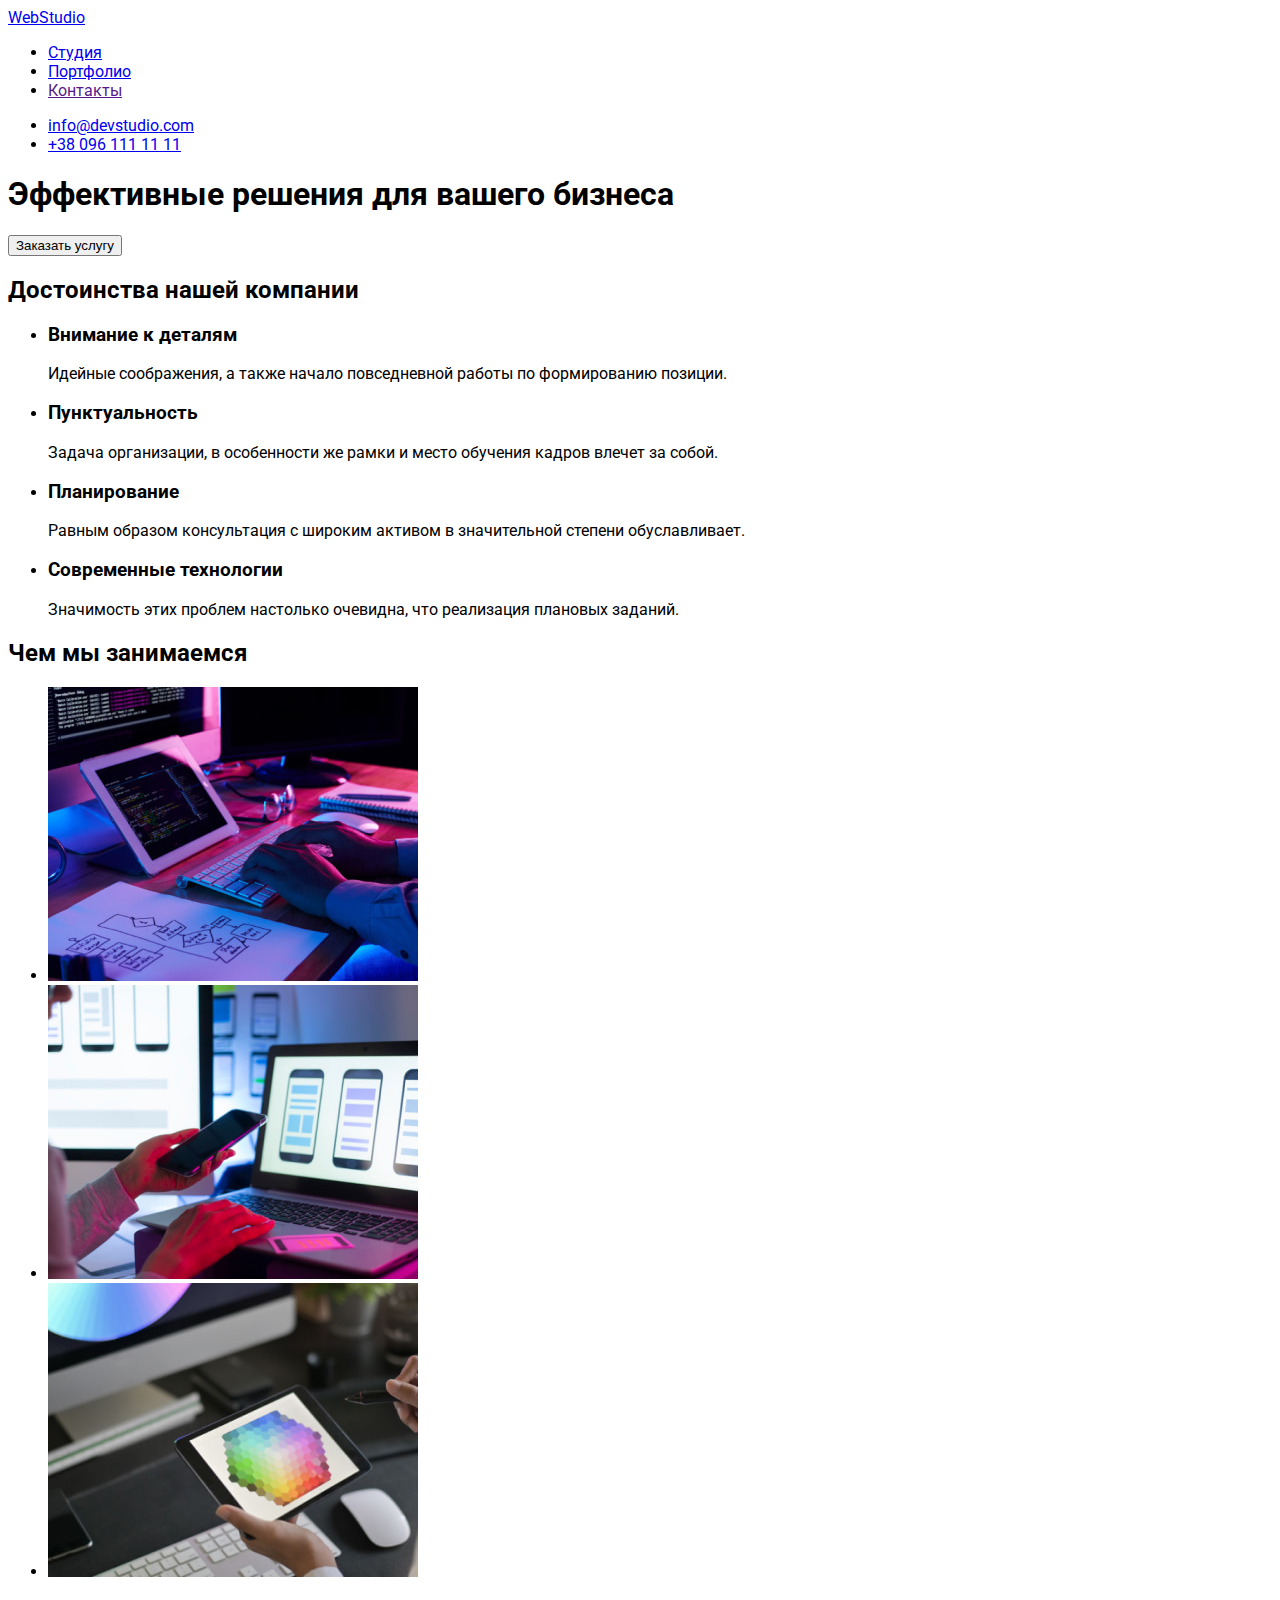
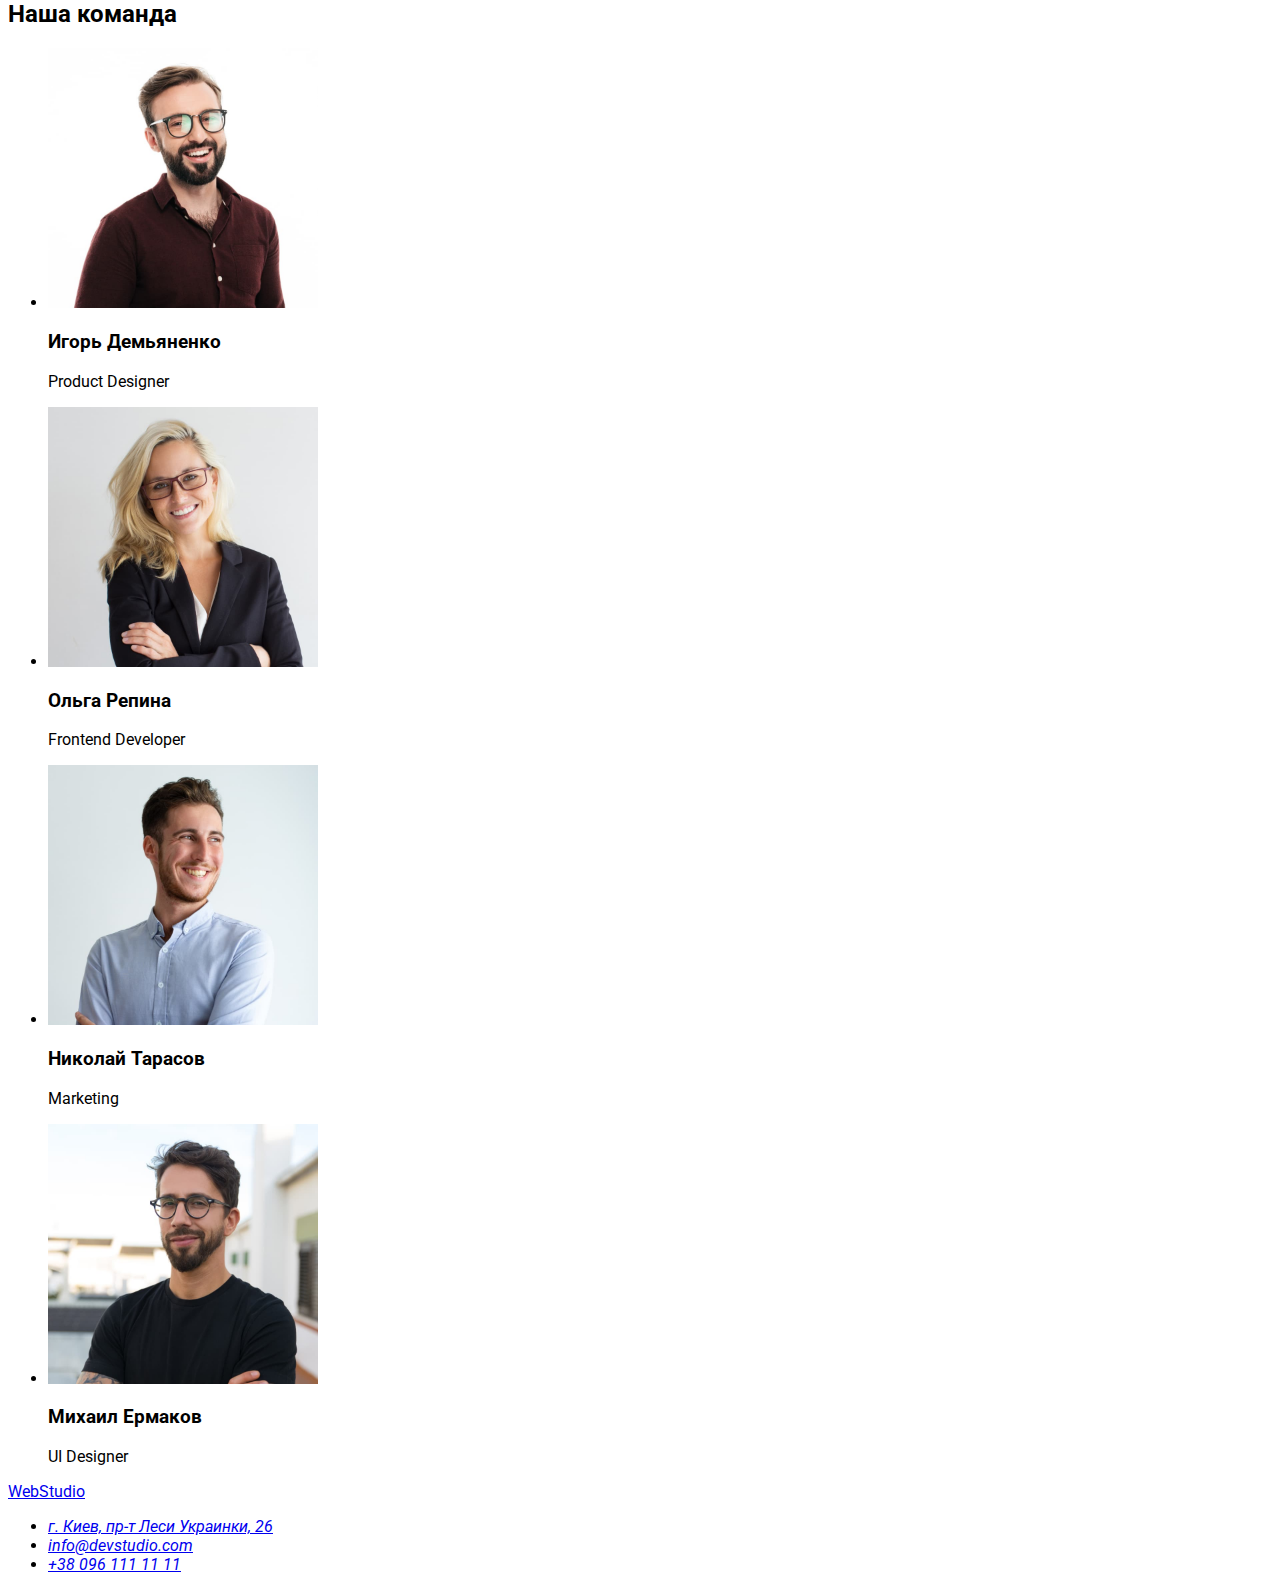
==== index.html @ 897b848c "test css" ====
<!DOCTYPE html>
<html lang="ru">
  <head>
    <meta charset="UTF-8" />
    <meta http-equiv="X-UA-Compatible" content="IE=edge" />
    <meta name="viewport" content="width=device-width, initial-scale=1.0" />
    <link rel="stylesheet" href="./css/styles.css" />
    <link rel="preconnect" href="https://fonts.googleapis.com" />
    <link rel="preconnect" href="https://fonts.gstatic.com" crossorigin />
    <link
      href="https://fonts.googleapis.com/css2?family=Raleway:wght@700&family=Roboto:wght@400;500;700;900&display=swap"
      rel="stylesheet"
    />
    <title>WebStudio</title>
  </head>
  <body>
    <!--Header-->
    <header>
      <a href="./index.html">WebStudio</a>
      <nav>
        <ul>
          <li><a href="./index.html">Студия</a></li>
          <li><a href="./portfolio.html">Портфолио</a></li>
          <li><a href="">Контакты</a></li>
        </ul>
      </nav>
      <ul>
        <li><a href="mailto:info@devstudio.com">info@devstudio.com</a></li>
        <li><a href="tel:+380961111111">+38 096 111 11 11</a></li>
      </ul>
    </header>
    <main>
      <!--Hero-->
      <section>
        <!-- <img src="./images/bg-sq.jpg" alt="bg" width="1600" height="600"> -->
        <h1>Эффективные решения для вашего бизнеса</h1>
        <button type="button">Заказать услугу</button>
      </section>
      <!--Достоинства нашей компании-->
      <section>
        <!--h2 название секций по условиям тз, будет скрыто стилями-->
        <h2>Достоинства нашей компании</h2>
        <ul>
          <li>
            <h3>Внимание к деталям</h3>
            <p>Идейные соображения, а также начало повседневной работы по формированию позиции.</p>
          </li>
          <li>
            <h3>Пунктуальность</h3>
            <p>
              Задача организации, в особенности же рамки и место обучения кадров влечет за собой.
            </p>
          </li>
          <li>
            <h3>Планирование</h3>
            <p>
              Равным образом консультация с широким активом в значительной степени обуславливает.
            </p>
          </li>
          <li>
            <h3>Современные технологии</h3>
            <p>Значимость этих проблем настолько очевидна, что реализация плановых заданий.</p>
          </li>
        </ul>
      </section>
      <!--Чем мы занимаемся-->
      <section>
        <h2>Чем мы занимаемся</h2>
        <ul>
          <li><img src="./images/img-1-moz.jpg" alt="набор кода" width="370" height="294" /></li>
          <li>
            <img src="./images/img-2-moz.jpg" alt="работа над стилями" width="370" height="294" />
          </li>
          <li><img src="./images/img-3-moz.jpg" alt="подбор цвета" width="370" height="294" /></li>
        </ul>
      </section>
      <!--Команда-->
      <section>
        <h2>Наша команда</h2>
        <ul>
          <li>
            <img
              src="./images/a1.jpg"
              alt="фото дизайнера Игоря Демьяненко"
              width="270"
              height="260"
            />
            <h3>Игорь Демьяненко</h3>
            <p lang="en">Product Designer</p>
          </li>
          <li>
            <img
              src="./images/a2.jpg"
              alt="фото разработчика Ольга Репина"
              width="270"
              height="260"
            />
            <h3>Ольга Репина</h3>
            <p lang="en">Frontend Developer</p>
          </li>
          <li>
            <img
              src="./images/a3.jpg"
              alt="фото маркетолога Николая Тарасова"
              width="270"
              height="260"
            />
            <h3>Николай Тарасов</h3>
            <p lang="en">Marketing</p>
          </li>
          <li>
            <img
              src="./images/a4.jpg"
              alt="фото дизайнера Михаила Ермакова"
              width="270"
              height="260"
            />
            <h3>Михаил Ермаков</h3>
            <p lang="en">UI Designer</p>
          </li>
        </ul>
      </section>
    </main>
    <!--Footer-->
    <footer>
      <a href="./index.html">WebStudio</a>
      <address>
        <ul>
          <li>
            <a
              href="https://goo.gl/maps/LwQPjgsQdkLtiVEr8"
              target="_blank"
              rel="noopener noreferrer"
            >
              г. Киев, пр-т Леси Украинки, 26
            </a>
          </li>
          <li><a href="mailto:info@devstudio.com">info@devstudio.com</a></li>
          <li><a href="tel:+380961111111">+38 096 111 11 11</a></li>
        </ul>
      </address>
    </footer>
  </body>
</html>
---- css/styles.css ----
body {
  font-family: roboto;
}
button:hover,
button:focus {
  background-color: #2196f3;
}
a[href]:hover,
a[href]:focus {
  color: #2196f3;
}
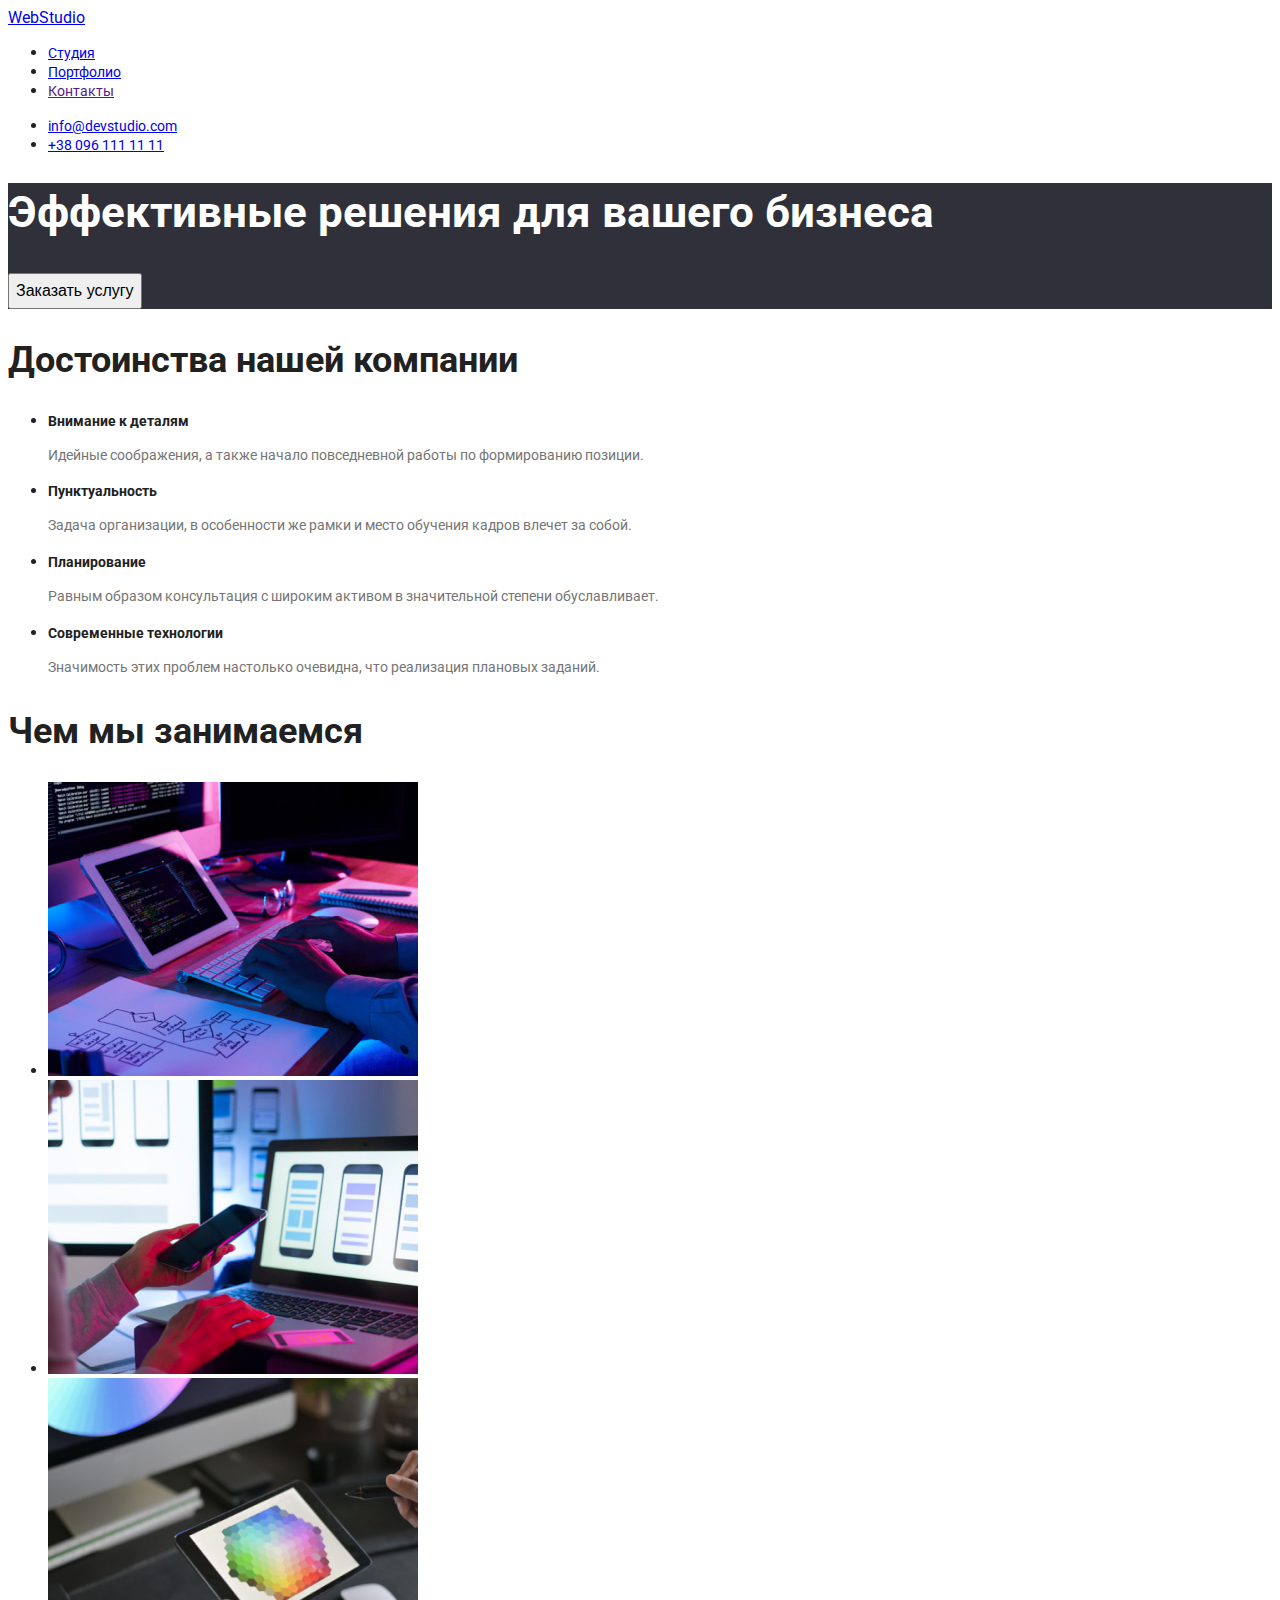
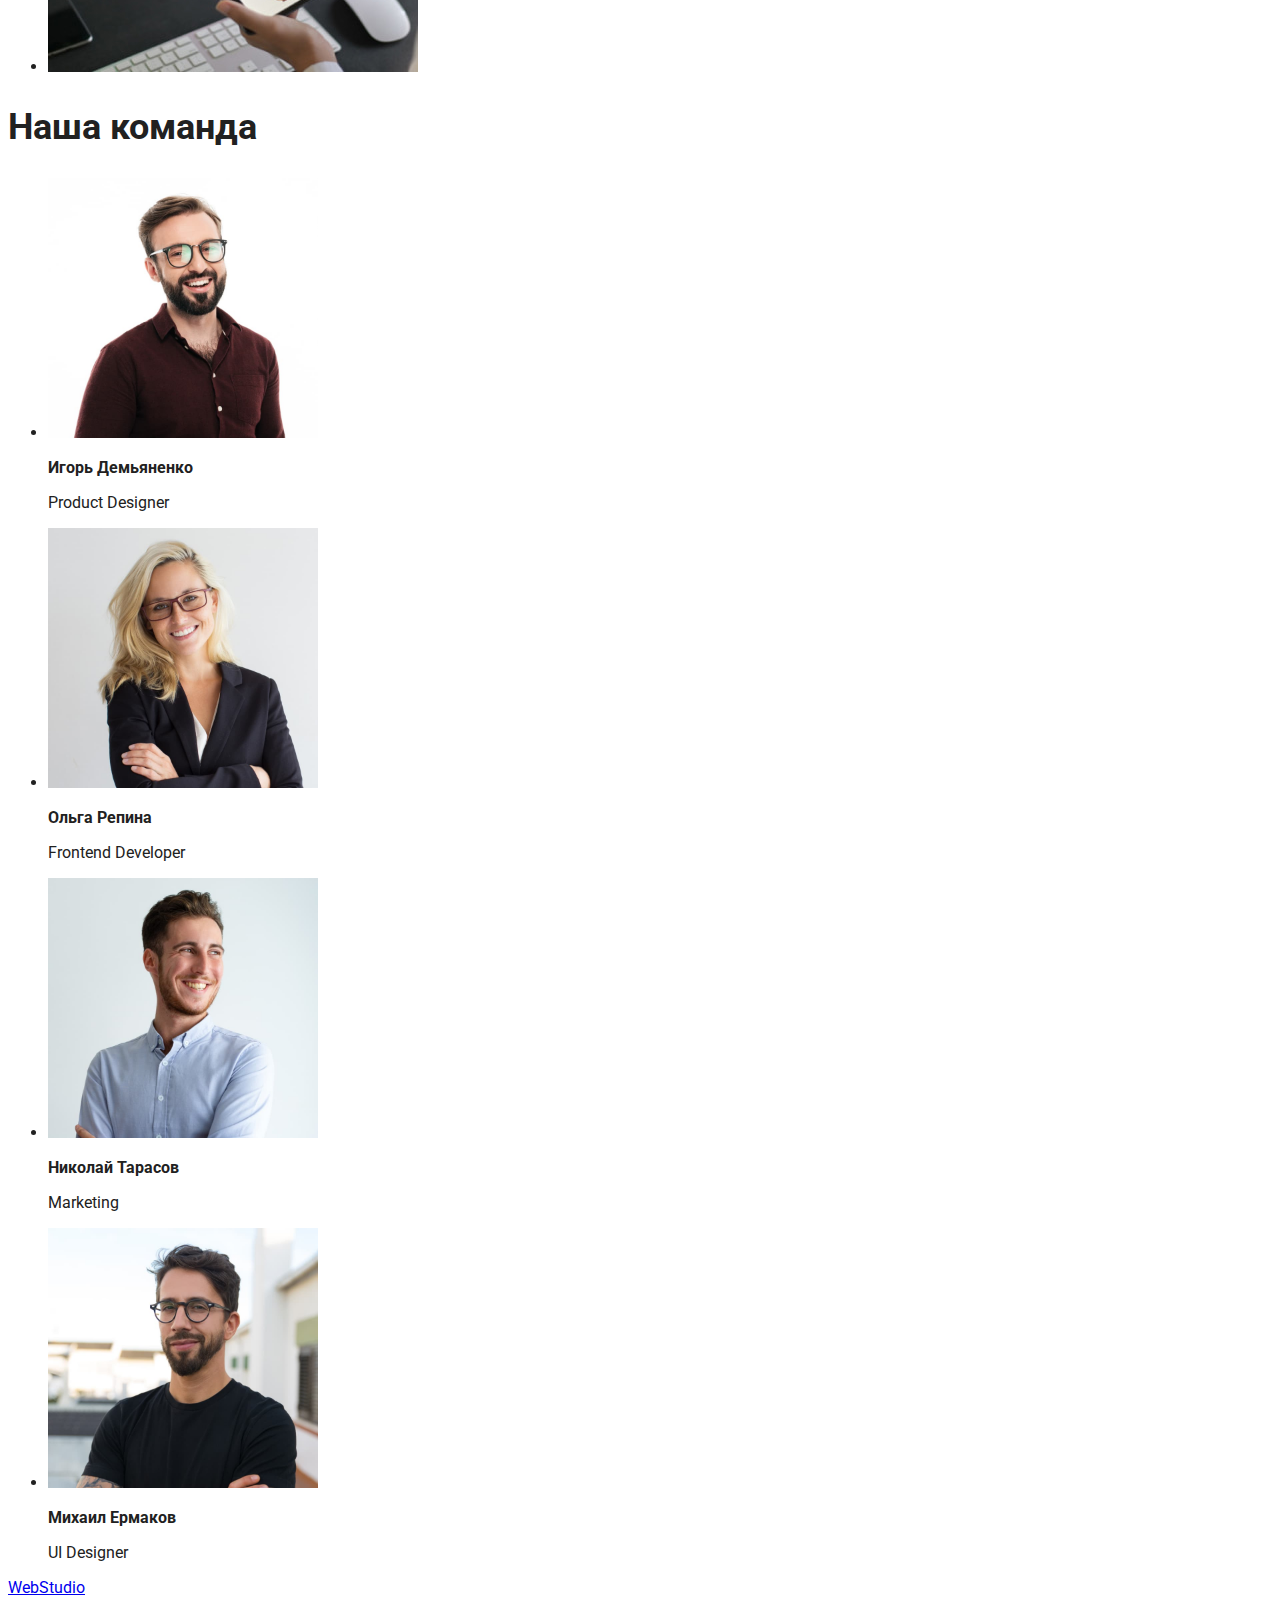
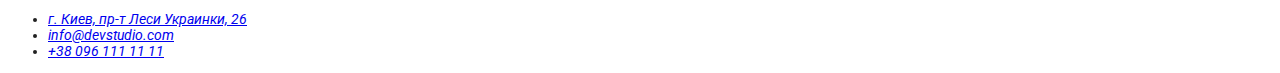
==== commit f422ce8d: "deach" ====
--- a/index.html
+++ b/index.html
@@ -16,69 +16,69 @@
   <body>
     <!--Header-->
     <header>
-      <a href="./index.html">WebStudio</a>
+      <a href="./index.html" class="logo">WebStudio</a>
       <nav>
-        <ul>
-          <li><a href="./index.html">Студия</a></li>
-          <li><a href="./portfolio.html">Портфолио</a></li>
-          <li><a href="">Контакты</a></li>
+        <ul class="nav">
+          <li><a href="./index.html" class="link">Студия</a></li>
+          <li><a href="./portfolio.html" class="link">Портфолио</a></li>
+          <li><a href="" class="link">Контакты</a></li>
         </ul>
       </nav>
-      <ul>
-        <li><a href="mailto:info@devstudio.com">info@devstudio.com</a></li>
-        <li><a href="tel:+380961111111">+38 096 111 11 11</a></li>
+      <ul class="contact">
+        <li><a href="mailto:info@devstudio.com" class="link">info@devstudio.com</a></li>
+        <li><a href="tel:+380961111111" class="link">+38 096 111 11 11</a></li>
       </ul>
     </header>
     <main>
       <!--Hero-->
-      <section>
+      <section class="hero">
         <!-- <img src="./images/bg-sq.jpg" alt="bg" width="1600" height="600"> -->
-        <h1>Эффективные решения для вашего бизнеса</h1>
-        <button type="button">Заказать услугу</button>
+        <h1 class="hero-title">Эффективные решения для вашего бизнеса</h1>
+        <button type="button" class="hero-button">Заказать услугу</button>
       </section>
       <!--Достоинства нашей компании-->
-      <section>
+      <section class="section privelege">
         <!--h2 название секций по условиям тз, будет скрыто стилями-->
-        <h2>Достоинства нашей компании</h2>
-        <ul>
+        <h2 class="section-title privelege-title">Достоинства нашей компании</h2>
+        <ul class="privelege-list">
           <li>
-            <h3>Внимание к деталям</h3>
+            <h3 class="privelege-list-item">Внимание к деталям</h3>
             <p>Идейные соображения, а также начало повседневной работы по формированию позиции.</p>
           </li>
           <li>
-            <h3>Пунктуальность</h3>
+            <h3 class="privelege-list-item">Пунктуальность</h3>
             <p>
               Задача организации, в особенности же рамки и место обучения кадров влечет за собой.
             </p>
           </li>
           <li>
-            <h3>Планирование</h3>
+            <h3 class="privelege-list-item">Планирование</h3>
             <p>
               Равным образом консультация с широким активом в значительной степени обуславливает.
             </p>
           </li>
           <li>
-            <h3>Современные технологии</h3>
+            <h3 class="privelege-list-item">Современные технологии</h3>
             <p>Значимость этих проблем настолько очевидна, что реализация плановых заданий.</p>
           </li>
         </ul>
       </section>
       <!--Чем мы занимаемся-->
-      <section>
-        <h2>Чем мы занимаемся</h2>
-        <ul>
-          <li><img src="./images/img-1-moz.jpg" alt="набор кода" width="370" height="294" /></li>
-          <li>
+      <section class="section promo">
+        <h2 class="section-title promo-title">Чем мы занимаемся</h2>
+        <ul class="promo-list">
+          <li class="promo-list-item"><img src="./images/img-1-moz.jpg" alt="набор кода" width="370" height="294" /></li>
+          <li class="promo-list-item">
             <img src="./images/img-2-moz.jpg" alt="работа над стилями" width="370" height="294" />
-          </li>
-          <li><img src="./images/img-3-moz.jpg" alt="подбор цвета" width="370" height="294" /></li>
+          </li class="promo-list-item">
+          <li class="promo-list-item"><img src="./images/img-3-moz.jpg" alt="подбор цвета" width="370" height="294" /></li>
         </ul>
       </section>
       <!--Команда-->
-      <section>
-        <h2>Наша команда</h2>
-        <ul>
-          <li>
+      <section class="section team">
+        <h2 class="section-title team-title">Наша команда</h2>
+        <ul class="team-list">
+          <li class="team-list-item">
             <img
               src="./images/a1.jpg"
               alt="фото дизайнера Игоря Демьяненко"
@@ -88,7 +88,7 @@
             <h3>Игорь Демьяненко</h3>
             <p lang="en">Product Designer</p>
           </li>
-          <li>
+          <li class="team-list-item">
             <img
               src="./images/a2.jpg"
               alt="фото разработчика Ольга Репина"
@@ -98,7 +98,7 @@
             <h3>Ольга Репина</h3>
             <p lang="en">Frontend Developer</p>
           </li>
-          <li>
+          <li class="team-list-item">
             <img
               src="./images/a3.jpg"
               alt="фото маркетолога Николая Тарасова"
@@ -108,7 +108,7 @@
             <h3>Николай Тарасов</h3>
             <p lang="en">Marketing</p>
           </li>
-          <li>
+          <li class="team-list-item">
             <img
               src="./images/a4.jpg"
               alt="фото дизайнера Михаила Ермакова"
@@ -122,11 +122,11 @@
       </section>
     </main>
     <!--Footer-->
-    <footer>
-      <a href="./index.html">WebStudio</a>
-      <address>
-        <ul>
-          <li>
+    <footer class="footer">
+      <a href="./index.html" class="logo">WebStudio</a>
+      <address class="footer-adress">
+        <ul class="footer-adress-list">
+          <li class="footer-adress-list-item">
             <a
               href="https://goo.gl/maps/LwQPjgsQdkLtiVEr8"
               target="_blank"
@@ -135,8 +135,8 @@
               г. Киев, пр-т Леси Украинки, 26
             </a>
           </li>
-          <li><a href="mailto:info@devstudio.com">info@devstudio.com</a></li>
-          <li><a href="tel:+380961111111">+38 096 111 11 11</a></li>
+          <li class="footer-adress-list-item"><a href="mailto:info@devstudio.com">info@devstudio.com</a></li>
+          <li class="footer-adress-list-item"><a href="tel:+380961111111">+38 096 111 11 11</a></li>
         </ul>
       </address>
     </footer>
--- a/css/styles.css
+++ b/css/styles.css
@@ -1,11 +1,117 @@
+/* main text color #212121 */
+
+/* secondary test color #757575 */
+
+/* text white color #FFFFFF */
+
+/* action color #2196F3 */
+
+/* footer adress color rgba(255, 255, 255, 0.6); */
+
+/* bg main color #FFFFFF */
+
+/* bg secondary color #F5F4FA */
+
+/* team list bg #FFFFFF */
+
+/* footer bg color #2F303A  */
+
+/* Hero bg color #2F303A */
+
 body {
   font-family: roboto;
+  background-color: #ffffff;
+  color: #212121;
 }
-button:hover,
-button:focus {
+
+.buttons-filter {
+  font-size: 16px;
+}
+
+.cases h2 {
+  font-size: 18px;
+  color: #212121;
+}
+
+.cases p {
+  font-size: 16px;
+  color: #757575;
+}
+
+.nav .link {
+  font-size: 14px;
+  line-height: 114%;
+}
+
+.contact .link {
+  font-size: 14px;
+  line-height: 114%;
+}
+
+.team {
+  font-size: 16px;
+}
+
+.hero {
+  background-color: #2f303a;
+}
+
+.hero-title {
+  font-size: 44px;
+  color: #ffffff;
+  line-height: 136%;
+}
+
+.hero-button {
+  font-size: 16px;
+  line-height: 187%;
+}
+
+.footer-adress {
+  font-size: 14px;
+}
+.section-title {
+  font-size: 36px;
+  line-height: 117%;
+}
+
+.team-list-item h3 {
+  line-height: 119%;
+  font-size: 16px;
+}
+
+.team-list-item p {
+  line-height: 119%;
+  font-size: 16px;
+}
+
+.privelege-list p {
+  color: #757575;
+  font-size: 14px;
+  line-height: 171%;
+}
+
+.privelege-list-item {
+  font-size: 14px;
+  line-height: 114%;
+}
+
+.nav .link:hover,
+.nav .link:focus {
+  color: #2196f3;
+}
+
+.contact .link:hover,
+.contact .link:focus {
+  color: #2196f3;
+}
+
+.buttons-filter:focus,
+.buttons-filter:hover {
   background-color: #2196f3;
 }
-a[href]:hover,
-a[href]:focus {
+
+.footer-adress-list-item a:focus,
+.footer-adress-list-item a:hover {
   color: #2196f3;
 }
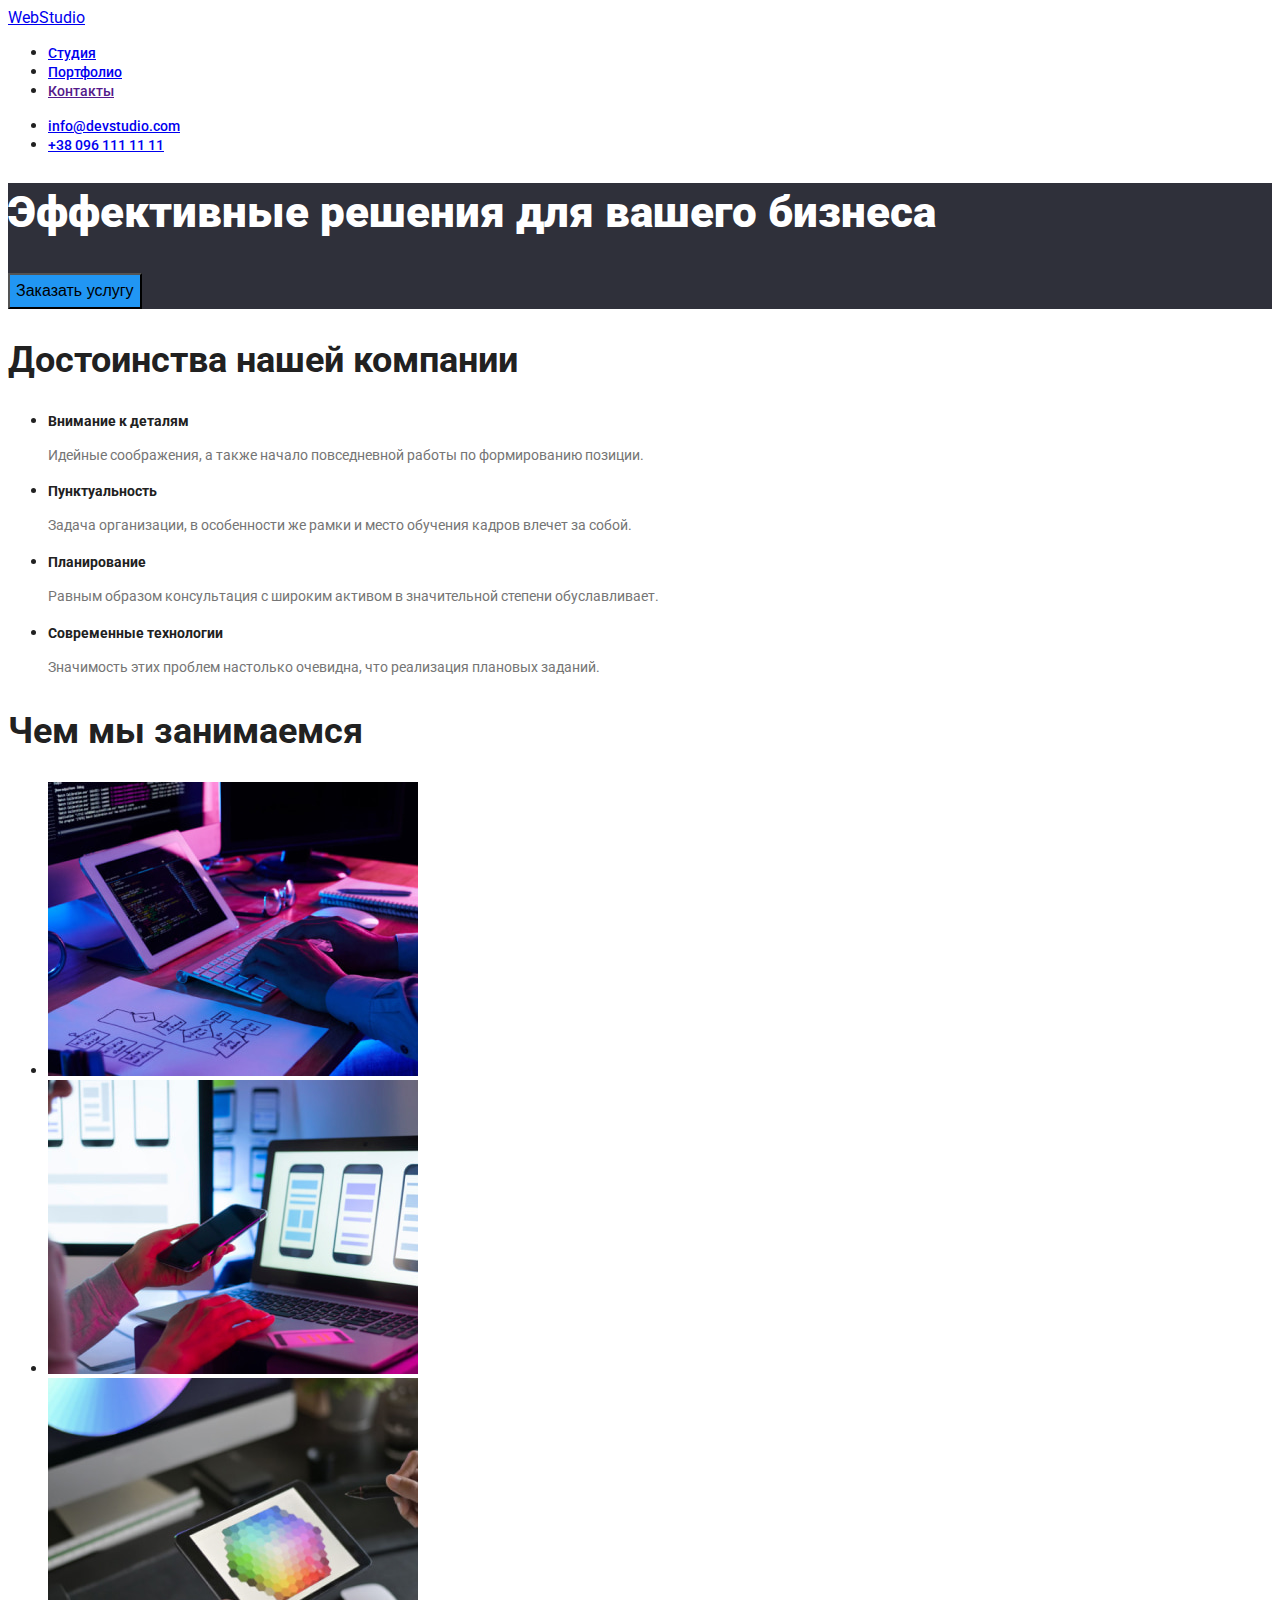
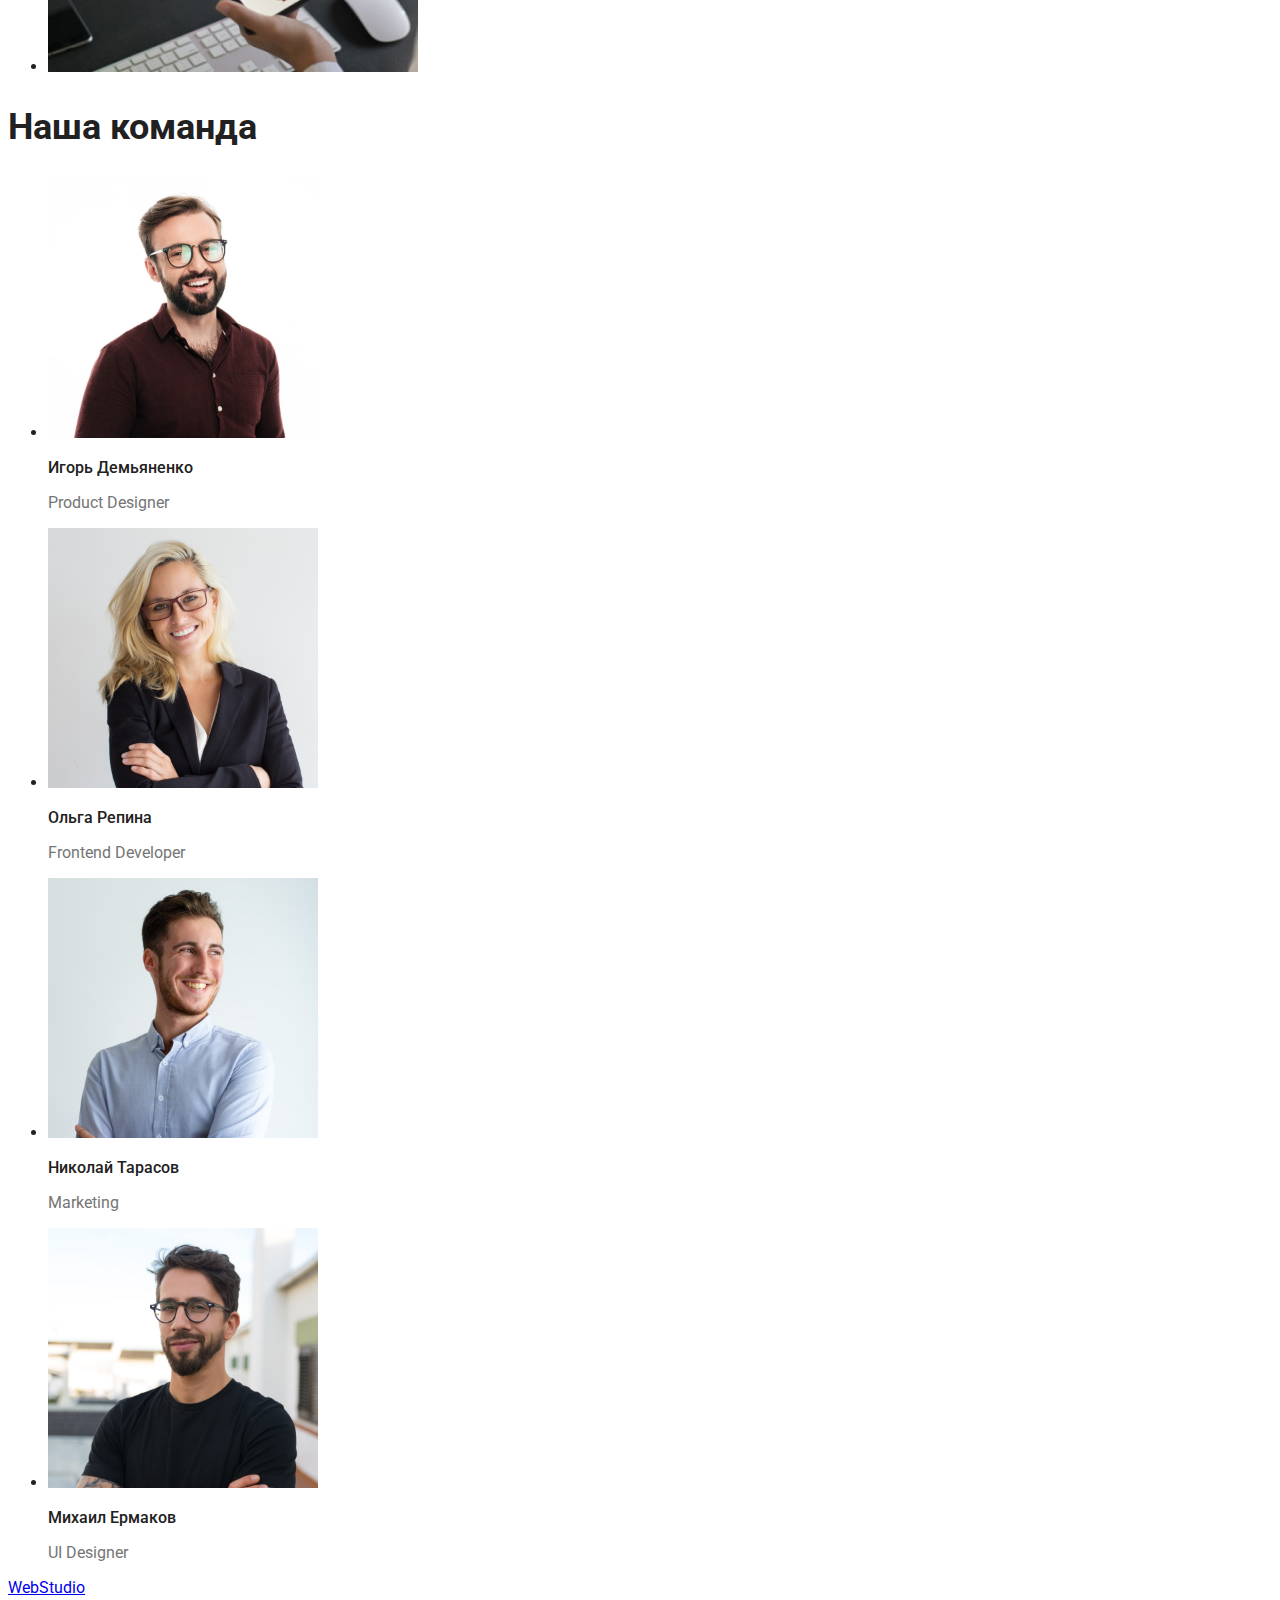
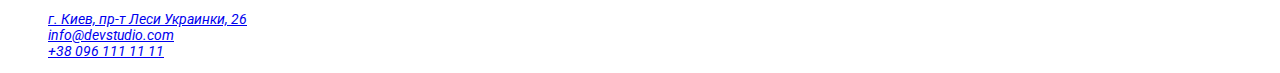
==== commit 12eba034: "Правки" ====
--- a/index.html
+++ b/index.html
@@ -16,7 +16,7 @@
   <body>
     <!--Header-->
     <header>
-      <a href="./index.html" class="logo">WebStudio</a>
+      <a href="./index.html" class="logo" lang="en">WebStudio</a>
       <nav>
         <ul class="nav">
           <li><a href="./index.html" class="link">Студия</a></li>
@@ -123,10 +123,10 @@
     </main>
     <!--Footer-->
     <footer class="footer">
-      <a href="./index.html" class="logo">WebStudio</a>
+      <a href="./index.html" class="logo" lang="en">WebStudio</a>
       <address class="footer-adress">
         <ul class="footer-adress-list">
-          <li class="footer-adress-list-item">
+          <li class="footer-adress-list-item-adress">
             <a
               href="https://goo.gl/maps/LwQPjgsQdkLtiVEr8"
               target="_blank"
@@ -135,8 +135,8 @@
               г. Киев, пр-т Леси Украинки, 26
             </a>
           </li>
-          <li class="footer-adress-list-item"><a href="mailto:info@devstudio.com">info@devstudio.com</a></li>
-          <li class="footer-adress-list-item"><a href="tel:+380961111111">+38 096 111 11 11</a></li>
+          <li class="footer-adress-list-item-contact"><a href="mailto:info@devstudio.com">info@devstudio.com</a></li>
+          <li class="footer-adress-list-item-contact"><a href="tel:+380961111111">+38 096 111 11 11</a></li>
         </ul>
       </address>
     </footer>
--- a/css/styles.css
+++ b/css/styles.css
@@ -19,13 +19,15 @@
 /* Hero bg color #2F303A */
 
 body {
-  font-family: roboto;
+  font-family: roboto, raleway, sans-serif;
   background-color: #ffffff;
   color: #212121;
 }
 
 .buttons-filter {
   font-size: 16px;
+  font-weight: 500;
+  cursor: pointer;
 }
 
 .cases h2 {
@@ -41,11 +43,13 @@
 .nav .link {
   font-size: 14px;
   line-height: 114%;
+  font-weight: 500;
 }
 
 .contact .link {
   font-size: 14px;
   line-height: 114%;
+  font-weight: 500;
 }
 
 .team {
@@ -60,16 +64,28 @@
   font-size: 44px;
   color: #ffffff;
   line-height: 136%;
+  font-weight: 900;
 }
 
 .hero-button {
   font-size: 16px;
   line-height: 187%;
+  cursor: pointer;
+  background-color: #2196f3;
 }
 
 .footer-adress {
   font-size: 14px;
 }
+
+.footer-adress-list-item-contact {
+  color: rgba(255, 255, 255, 0.6);
+}
+
+.footer-adress-list-item-adress {
+  color: #ffffff;
+}
+
 .section-title {
   font-size: 36px;
   line-height: 117%;
@@ -78,11 +94,13 @@
 .team-list-item h3 {
   line-height: 119%;
   font-size: 16px;
+  font-weight: 500;
 }
 
 .team-list-item p {
   line-height: 119%;
   font-size: 16px;
+  color: #757575;
 }
 
 .privelege-list p {
@@ -111,7 +129,7 @@
   background-color: #2196f3;
 }
 
-.footer-adress-list-item a:focus,
-.footer-adress-list-item a:hover {
+.footer-adress a:focus,
+.footer-adress a:hover {
   color: #2196f3;
 }
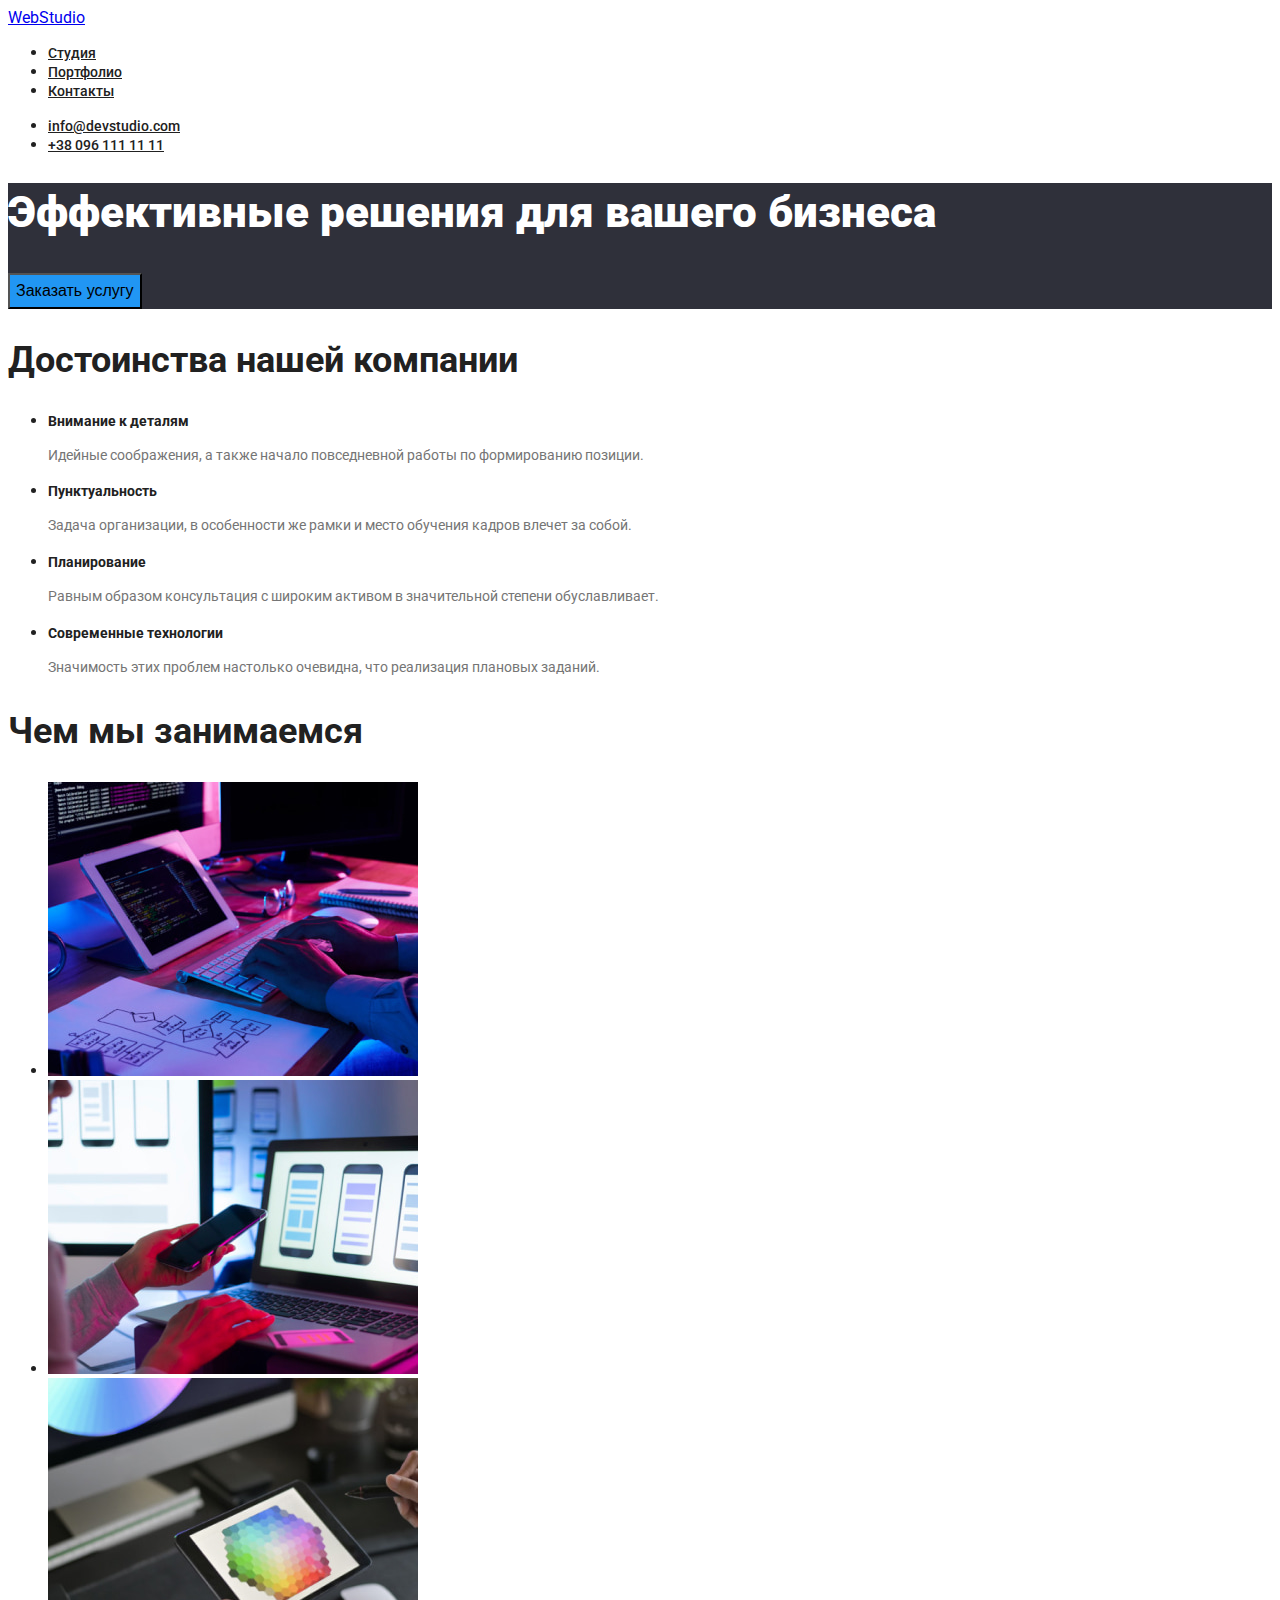
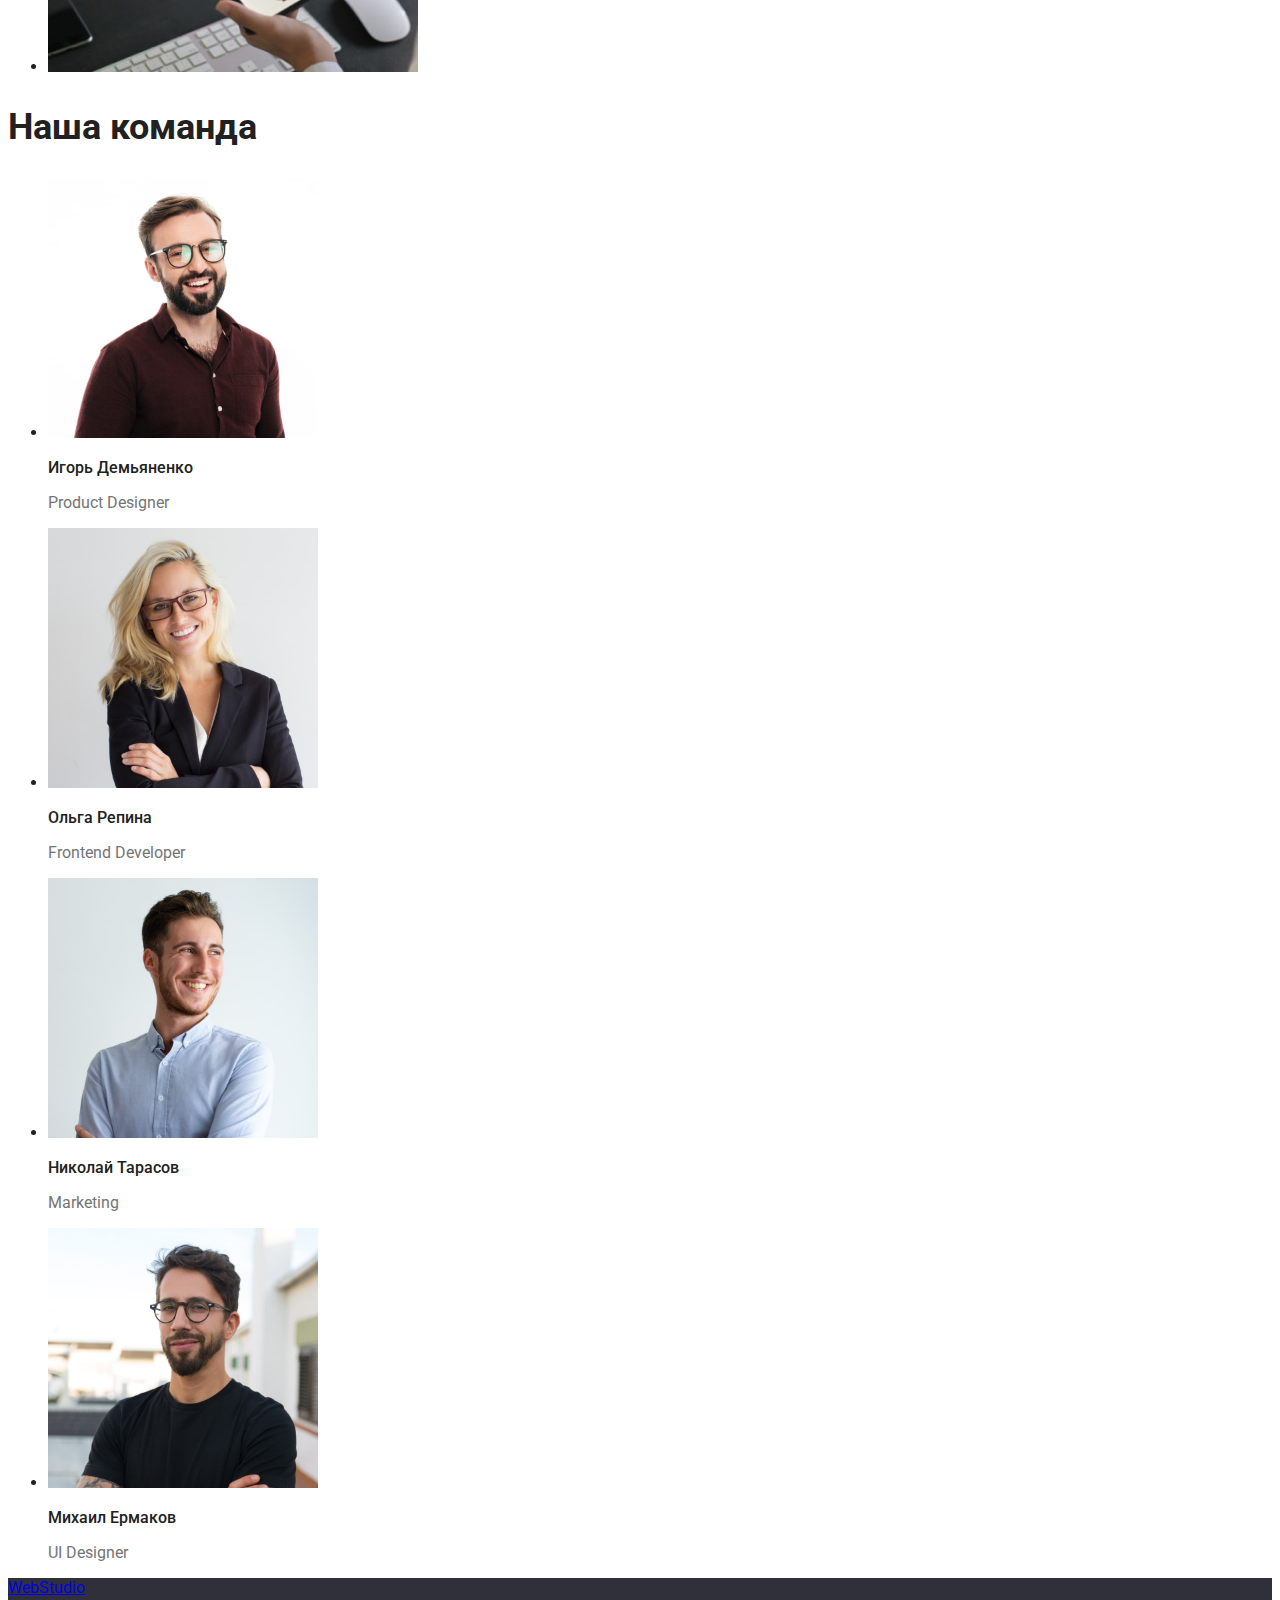
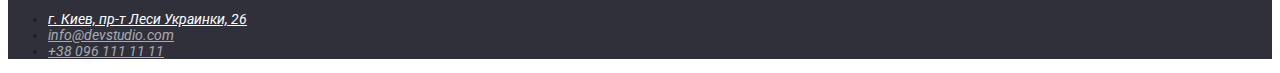
==== commit 419ea62a: "правки" ====
--- a/index.html
+++ b/index.html
@@ -126,17 +126,26 @@
       <a href="./index.html" class="logo" lang="en">WebStudio</a>
       <address class="footer-adress">
         <ul class="footer-adress-list">
-          <li class="footer-adress-list-item-adress">
+          <li>
             <a
               href="https://goo.gl/maps/LwQPjgsQdkLtiVEr8"
               target="_blank"
               rel="noopener noreferrer"
+              class="footer-adress-list-item-adress"
             >
               г. Киев, пр-т Леси Украинки, 26
             </a>
           </li>
-          <li class="footer-adress-list-item-contact"><a href="mailto:info@devstudio.com">info@devstudio.com</a></li>
-          <li class="footer-adress-list-item-contact"><a href="tel:+380961111111">+38 096 111 11 11</a></li>
+          <li>
+            <a href="mailto:info@devstudio.com" class="footer-adress-list-item-contact"
+              >info@devstudio.com</a
+            >
+          </li>
+          <li>
+            <a href="tel:+380961111111" class="footer-adress-list-item-contact"
+              >+38 096 111 11 11</a
+            >
+          </li>
         </ul>
       </address>
     </footer>
--- a/css/styles.css
+++ b/css/styles.css
@@ -18,10 +18,18 @@
 
 /* Hero bg color #2F303A */
 
+:root {
+  --main-text-color: #212121;
+  --secondary-text-color: #757575;
+  --text-white-color: #ffffff;
+  --action-color: #2196f3;
+  --footer-adress-color: rgba(255, 255, 255, 0.6);
+}
+
 body {
   font-family: roboto, raleway, sans-serif;
   background-color: #ffffff;
-  color: #212121;
+  color: var(--main-text-color);
 }
 
 .buttons-filter {
@@ -32,12 +40,11 @@
 
 .cases h2 {
   font-size: 18px;
-  color: #212121;
 }
 
 .cases p {
   font-size: 16px;
-  color: #757575;
+  color: var(--secondary-text-color);
 }
 
 .nav .link {
@@ -46,10 +53,12 @@
   font-weight: 500;
 }
 
-.contact .link {
+.contact .link,
+.nav .link {
   font-size: 14px;
   line-height: 114%;
   font-weight: 500;
+  color: var(--main-text-color);
 }
 
 .team {
@@ -62,7 +71,7 @@
 
 .hero-title {
   font-size: 44px;
-  color: #ffffff;
+  color: var(--text-white-color);
   line-height: 136%;
   font-weight: 900;
 }
@@ -71,15 +80,18 @@
   font-size: 16px;
   line-height: 187%;
   cursor: pointer;
-  background-color: #2196f3;
+  background-color: var(--action-color);
 }
 
+.footer {
+  background-color: #2f303a;
+}
 .footer-adress {
   font-size: 14px;
 }
 
 .footer-adress-list-item-contact {
-  color: rgba(255, 255, 255, 0.6);
+  color: var(--footer-adress-color);
 }
 
 .footer-adress-list-item-adress {
@@ -100,11 +112,11 @@
 .team-list-item p {
   line-height: 119%;
   font-size: 16px;
-  color: #757575;
+  color: var(--secondary-text-color);
 }
 
 .privelege-list p {
-  color: #757575;
+  color: var(--secondary-text-color);
   font-size: 14px;
   line-height: 171%;
 }
@@ -116,20 +128,20 @@
 
 .nav .link:hover,
 .nav .link:focus {
-  color: #2196f3;
+  color: var(--action-color);
 }
 
 .contact .link:hover,
 .contact .link:focus {
-  color: #2196f3;
+  color: var(--action-color);
 }
 
 .buttons-filter:focus,
 .buttons-filter:hover {
-  background-color: #2196f3;
+  background-color: var(--action-color);
 }
 
 .footer-adress a:focus,
 .footer-adress a:hover {
-  color: #2196f3;
+  color: var(--action-color);
 }
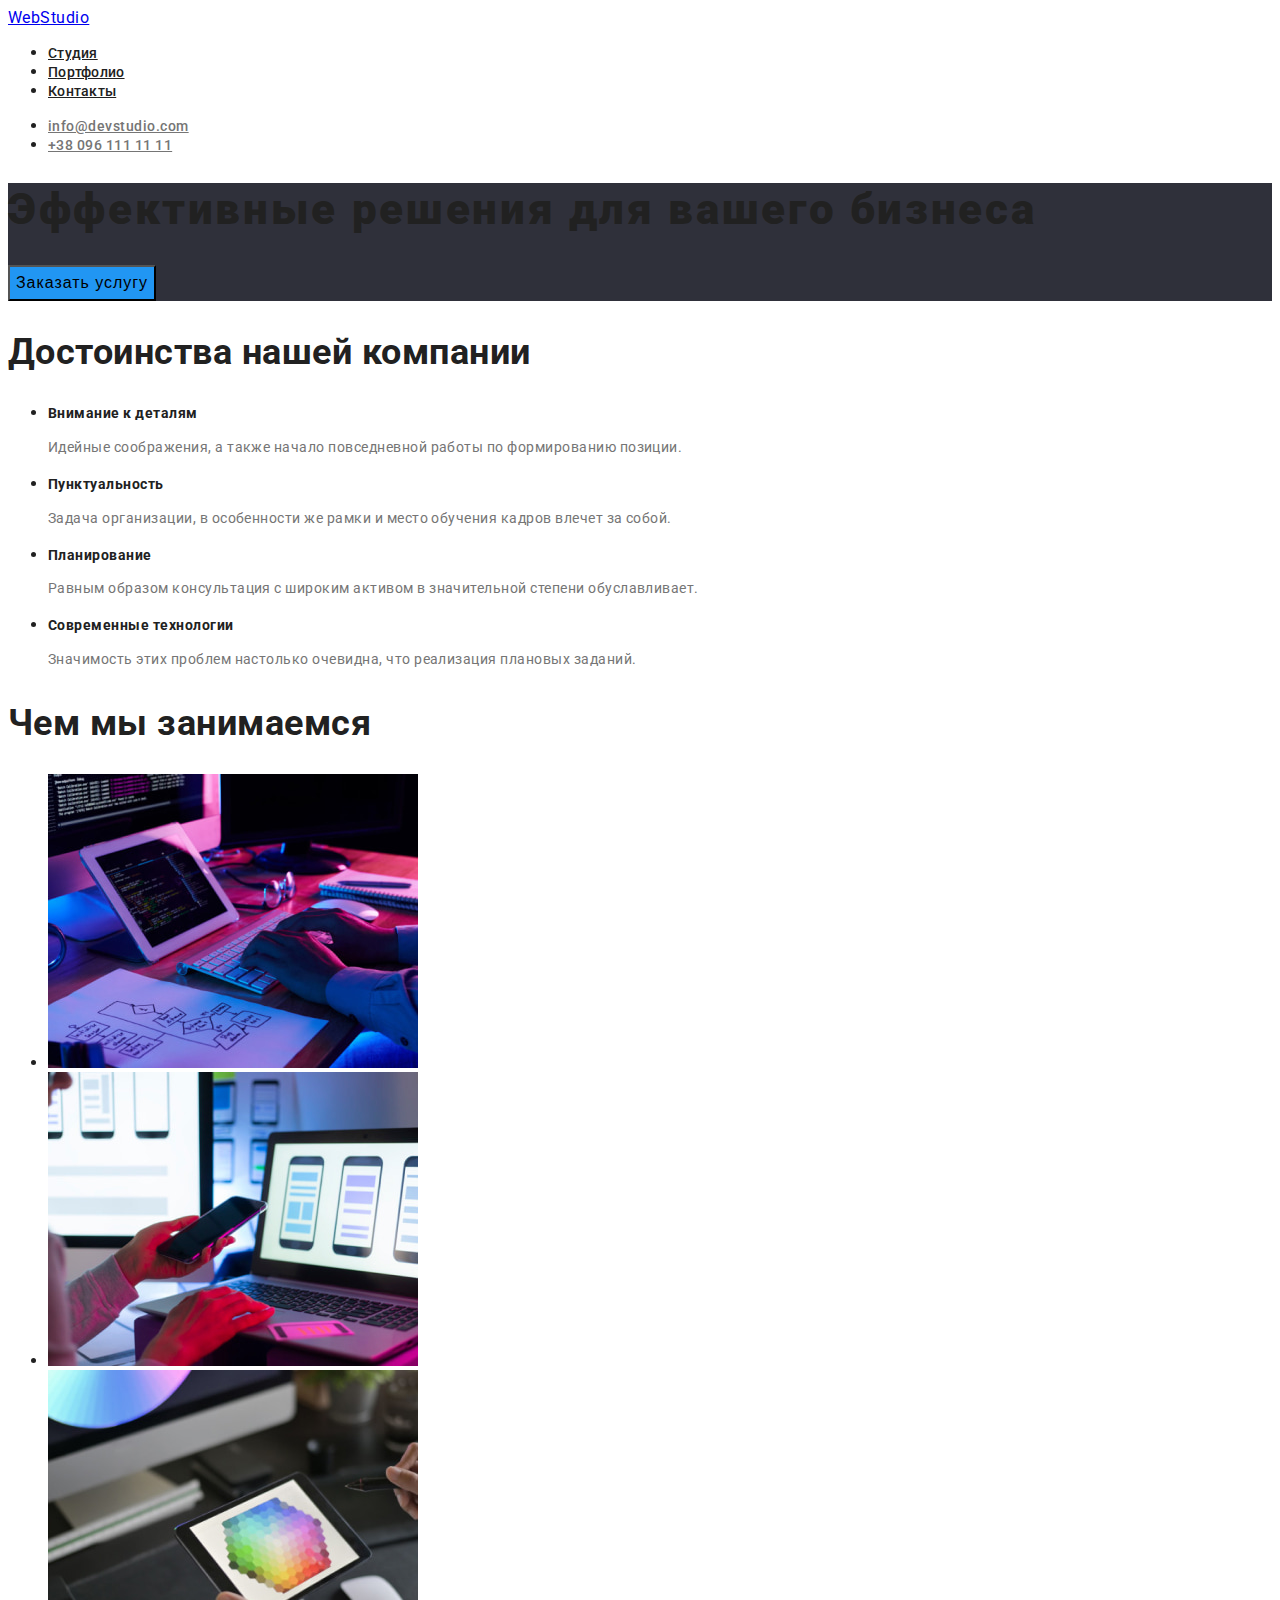
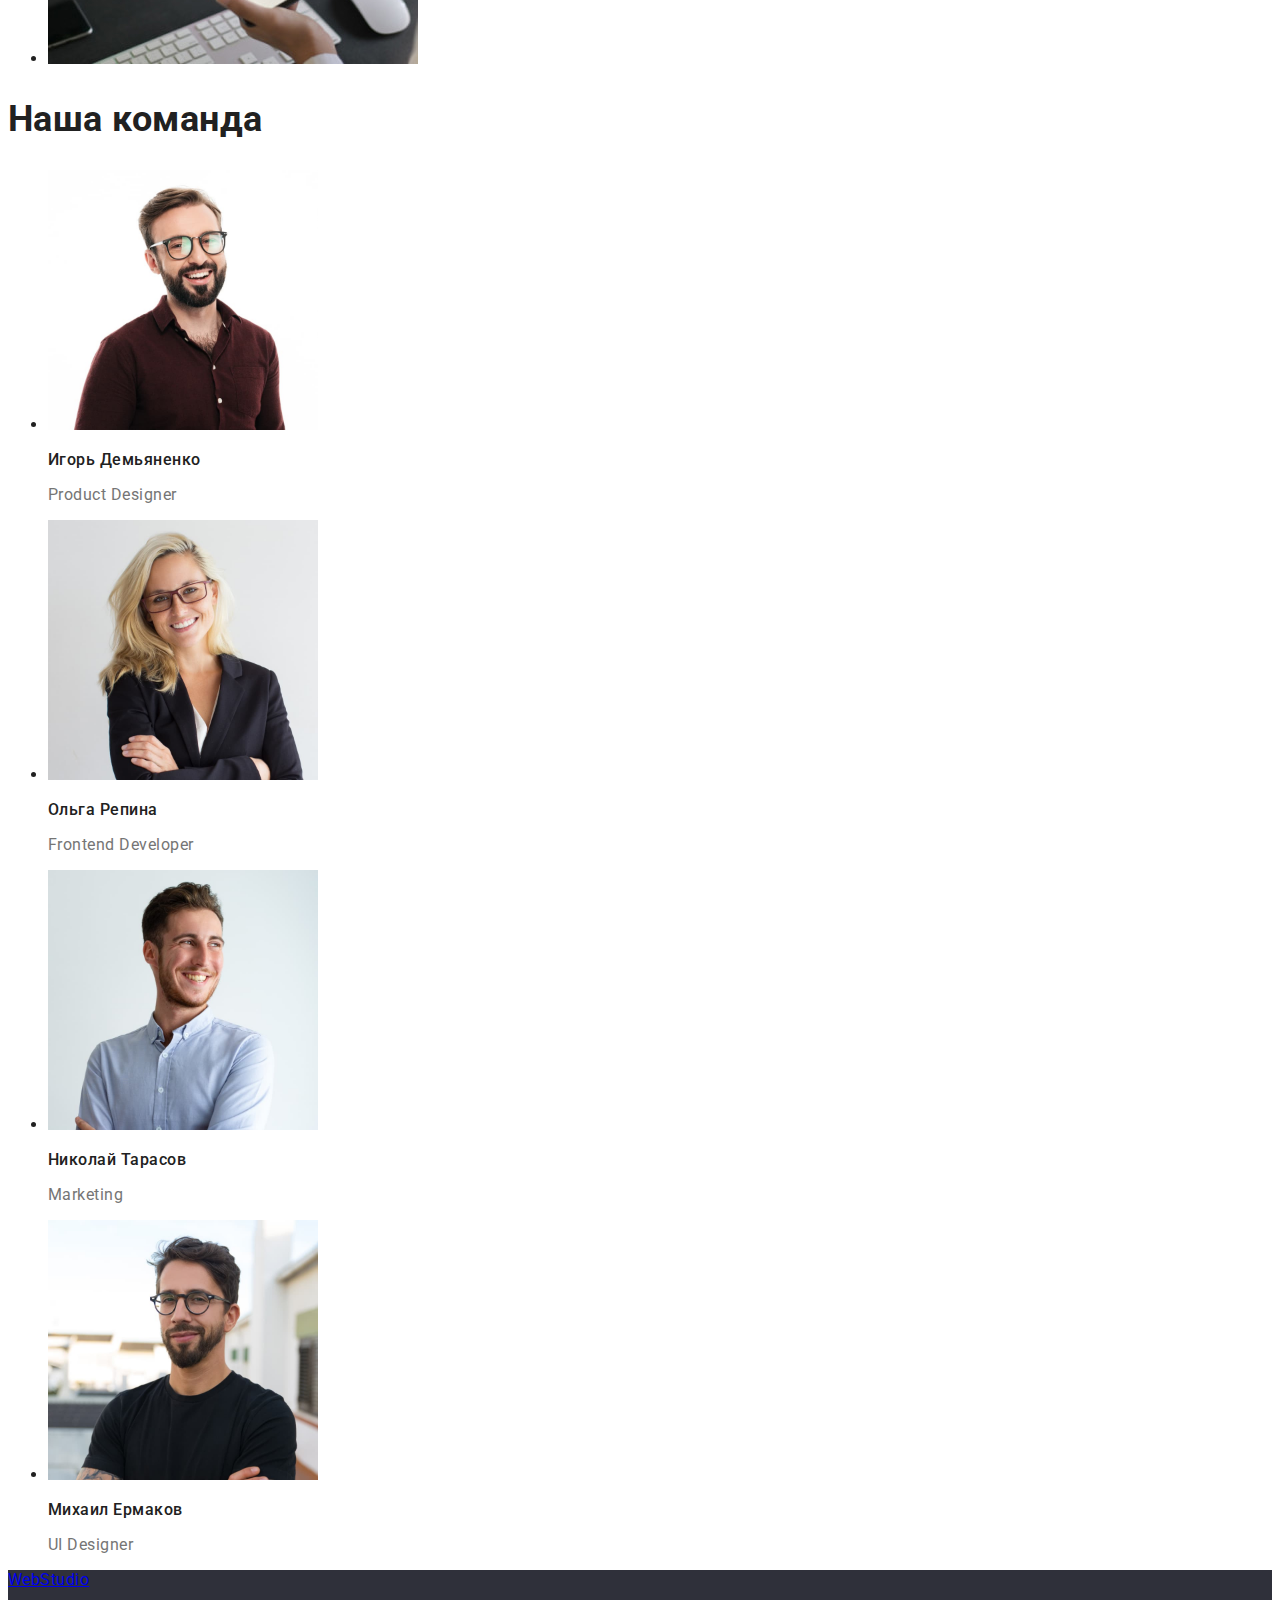
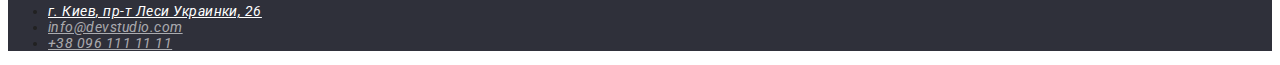
==== commit c53c34dc: "правки" ====
--- a/index.html
+++ b/index.html
@@ -16,7 +16,7 @@
   <body>
     <!--Header-->
     <header>
-      <a href="./index.html" class="logo" lang="en">WebStudio</a>
+      <a href="./index.html" class="logo" lang="en">Web<span>Studio</span></a>
       <nav>
         <ul class="nav">
           <li><a href="./index.html" class="link">Студия</a></li>
@@ -123,7 +123,7 @@
     </main>
     <!--Footer-->
     <footer class="footer">
-      <a href="./index.html" class="logo" lang="en">WebStudio</a>
+      <a href="./index.html" class="logo" lang="en">Web<span>Studio</span></a>
       <address class="footer-adress">
         <ul class="footer-adress-list">
           <li>
--- a/css/styles.css
+++ b/css/styles.css
@@ -30,6 +30,7 @@
   font-family: roboto, raleway, sans-serif;
   background-color: #ffffff;
   color: var(--main-text-color);
+  letter-spacing: 0.03em;
 }
 
 .buttons-filter {
@@ -51,14 +52,15 @@
   font-size: 14px;
   line-height: 114%;
   font-weight: 500;
+  letter-spacing: 0.02em;
+  color: var(--main-text-color);
 }
 
-.contact .link,
-.nav .link {
+.contact .link {
   font-size: 14px;
   line-height: 114%;
   font-weight: 500;
-  color: var(--main-text-color);
+  color: var(--secondary-text-color);
 }
 
 .team {
@@ -71,9 +73,10 @@
 
 .hero-title {
   font-size: 44px;
-  color: var(--text-white-color);
+  color: 
   line-height: 136%;
   font-weight: 900;
+  letter-spacing: 0.06em;
 }
 
 .hero-button {
@@ -81,6 +84,7 @@
   line-height: 187%;
   cursor: pointer;
   background-color: var(--action-color);
+  letter-spacing: 0.06em;
 }
 
 .footer {
@@ -95,7 +99,7 @@
 }
 
 .footer-adress-list-item-adress {
-  color: #ffffff;
+  color: var(--text-white-color);
 }
 
 .section-title {
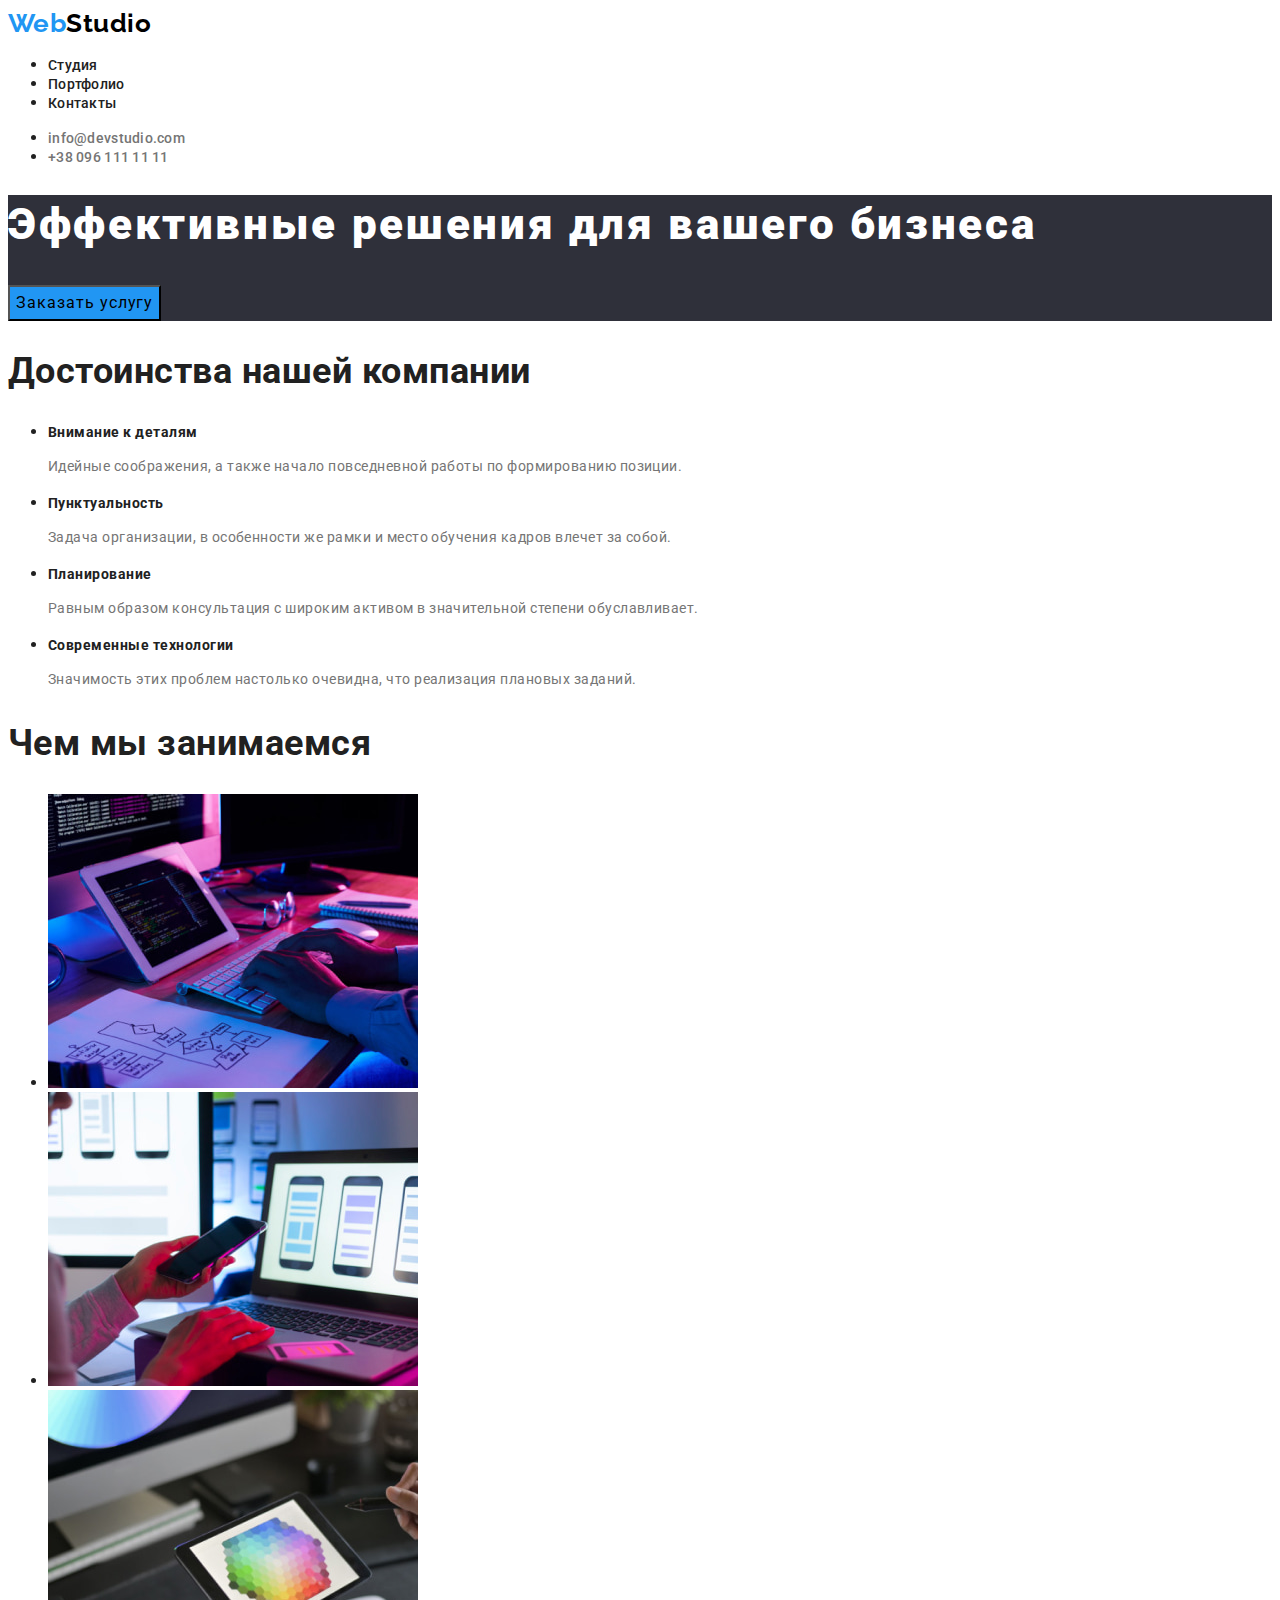
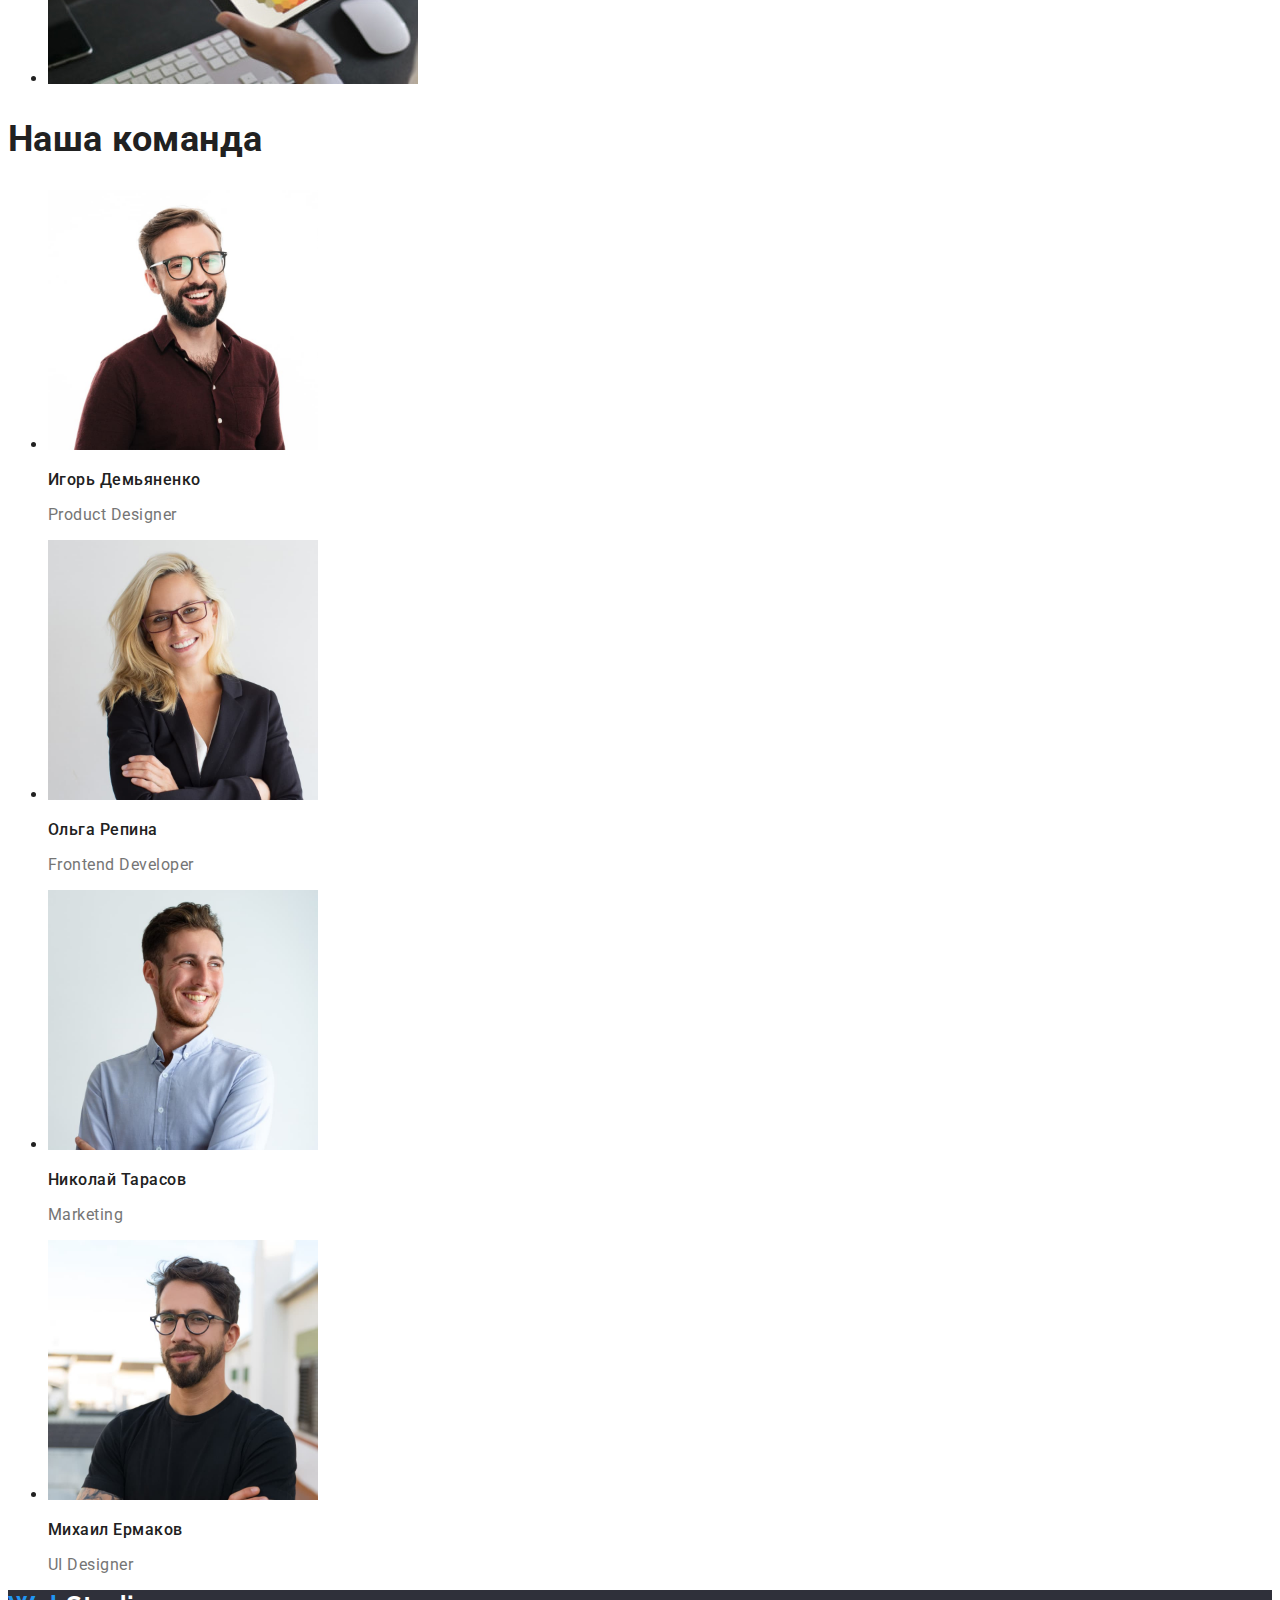
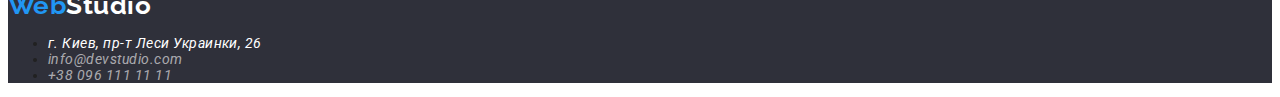
==== commit b85549fb: "add logo" ====
--- a/index.html
+++ b/index.html
@@ -16,7 +16,7 @@
   <body>
     <!--Header-->
     <header>
-      <a href="./index.html" class="logo" lang="en">Web<span>Studio</span></a>
+      <a href="./index.html" class="logo" lang="en">Web<span class="header-logo">Studio</span></a>
       <nav>
         <ul class="nav">
           <li><a href="./index.html" class="link">Студия</a></li>
@@ -123,7 +123,7 @@
     </main>
     <!--Footer-->
     <footer class="footer">
-      <a href="./index.html" class="logo" lang="en">Web<span>Studio</span></a>
+      <a href="./index.html" class="logo" lang="en">Web<span class="footer-logo">Studio</span></a>
       <address class="footer-adress">
         <ul class="footer-adress-list">
           <li>
--- a/css/styles.css
+++ b/css/styles.css
@@ -18,12 +18,16 @@
 
 /* Hero bg color #2F303A */
 
+/* Global */
+
 :root {
   --main-text-color: #212121;
   --secondary-text-color: #757575;
   --text-white-color: #ffffff;
   --action-color: #2196f3;
   --footer-adress-color: rgba(255, 255, 255, 0.6);
+  --bgc-main: #ffffff;
+  --bgc-secondary: #f5f4fa;
 }
 
 body {
@@ -31,61 +35,37 @@
   background-color: #ffffff;
   color: var(--main-text-color);
   letter-spacing: 0.03em;
+  font-style: normal;
 }
 
-.buttons-filter {
-  font-size: 16px;
-  font-weight: 500;
-  cursor: pointer;
-}
-
-.cases h2 {
-  font-size: 18px;
-}
-
-.cases p {
-  font-size: 16px;
-  color: var(--secondary-text-color);
-}
+/* header */
 
 .nav .link {
   font-size: 14px;
-  line-height: 114%;
+  line-height: 1.14;
   font-weight: 500;
   letter-spacing: 0.02em;
   color: var(--main-text-color);
+  text-decoration: none;
 }
 
 .contact .link {
   font-size: 14px;
-  line-height: 114%;
+  line-height: 1.14;
   font-weight: 500;
+  letter-spacing: 0.02em;
   color: var(--secondary-text-color);
+  text-decoration: none;
 }
 
-.team {
-  font-size: 16px;
+.nav .link:hover,
+.nav .link:focus,
+.contact .link:hover,
+.contact .link:focus {
+  color: var(--action-color);
 }
 
-.hero {
-  background-color: #2f303a;
-}
-
-.hero-title {
-  font-size: 44px;
-  color: 
-  line-height: 136%;
-  font-weight: 900;
-  letter-spacing: 0.06em;
-}
-
-.hero-button {
-  font-size: 16px;
-  line-height: 187%;
-  cursor: pointer;
-  background-color: var(--action-color);
-  letter-spacing: 0.06em;
-}
+/* footer */
 
 .footer {
   background-color: #2f303a;
@@ -96,25 +76,91 @@
 
 .footer-adress-list-item-contact {
   color: var(--footer-adress-color);
+  text-decoration: none;
 }
 
 .footer-adress-list-item-adress {
   color: var(--text-white-color);
+  text-decoration: none;
+}
+
+.footer-adress a:focus,
+.footer-adress a:hover {
+  color: var(--action-color);
+}
+
+/* main */
+
+.logo {
+  text-decoration: none;
+  font-family: Raleway;
+  font-weight: 700;
+  font-size: 26px;
+  line-height: 1.19;
+  color: var(--action-color);
+}
+
+.logo .header-logo {
+  color: #000000;
+}
+
+.logo .footer-logo {
+  color: var(--text-white-color);
+}
+
+.buttons-filter {
+  font-size: 16px;
+  font-weight: 500;
+  cursor: pointer;
+  font-family: inherit;
+}
+
+.cases h2 {
+  font-size: 18px;
+  font-weight: 700;
+  line-height: 2;
+  letter-spacing: 0.06em;
+}
+
+.cases p {
+  font-size: 16px;
+  color: var(--secondary-text-color);
+}
+
+.hero {
+  background-color: #2f303a;
+}
+
+.hero-title {
+  font-size: 44px;
+  color: var(--text-white-color);
+  line-height: 1.36;
+  font-weight: 900;
+  letter-spacing: 0.06em;
+}
+
+.hero-button {
+  font-size: 16px;
+  line-height: 1.87;
+  cursor: pointer;
+  background-color: var(--action-color);
+  letter-spacing: 0.06em;
+  font-family: inherit;
 }
 
 .section-title {
   font-size: 36px;
-  line-height: 117%;
+  line-height: 1.17;
 }
 
 .team-list-item h3 {
-  line-height: 119%;
+  line-height: 1.19;
   font-size: 16px;
   font-weight: 500;
 }
 
 .team-list-item p {
-  line-height: 119%;
+  line-height: 1.19;
   font-size: 16px;
   color: var(--secondary-text-color);
 }
@@ -122,30 +168,15 @@
 .privelege-list p {
   color: var(--secondary-text-color);
   font-size: 14px;
-  line-height: 171%;
+  line-height: 1.71;
 }
 
 .privelege-list-item {
   font-size: 14px;
-  line-height: 114%;
-}
-
-.nav .link:hover,
-.nav .link:focus {
-  color: var(--action-color);
-}
-
-.contact .link:hover,
-.contact .link:focus {
-  color: var(--action-color);
+  line-height: 1.14;
 }
 
 .buttons-filter:focus,
 .buttons-filter:hover {
   background-color: var(--action-color);
 }
-
-.footer-adress a:focus,
-.footer-adress a:hover {
-  color: var(--action-color);
-}
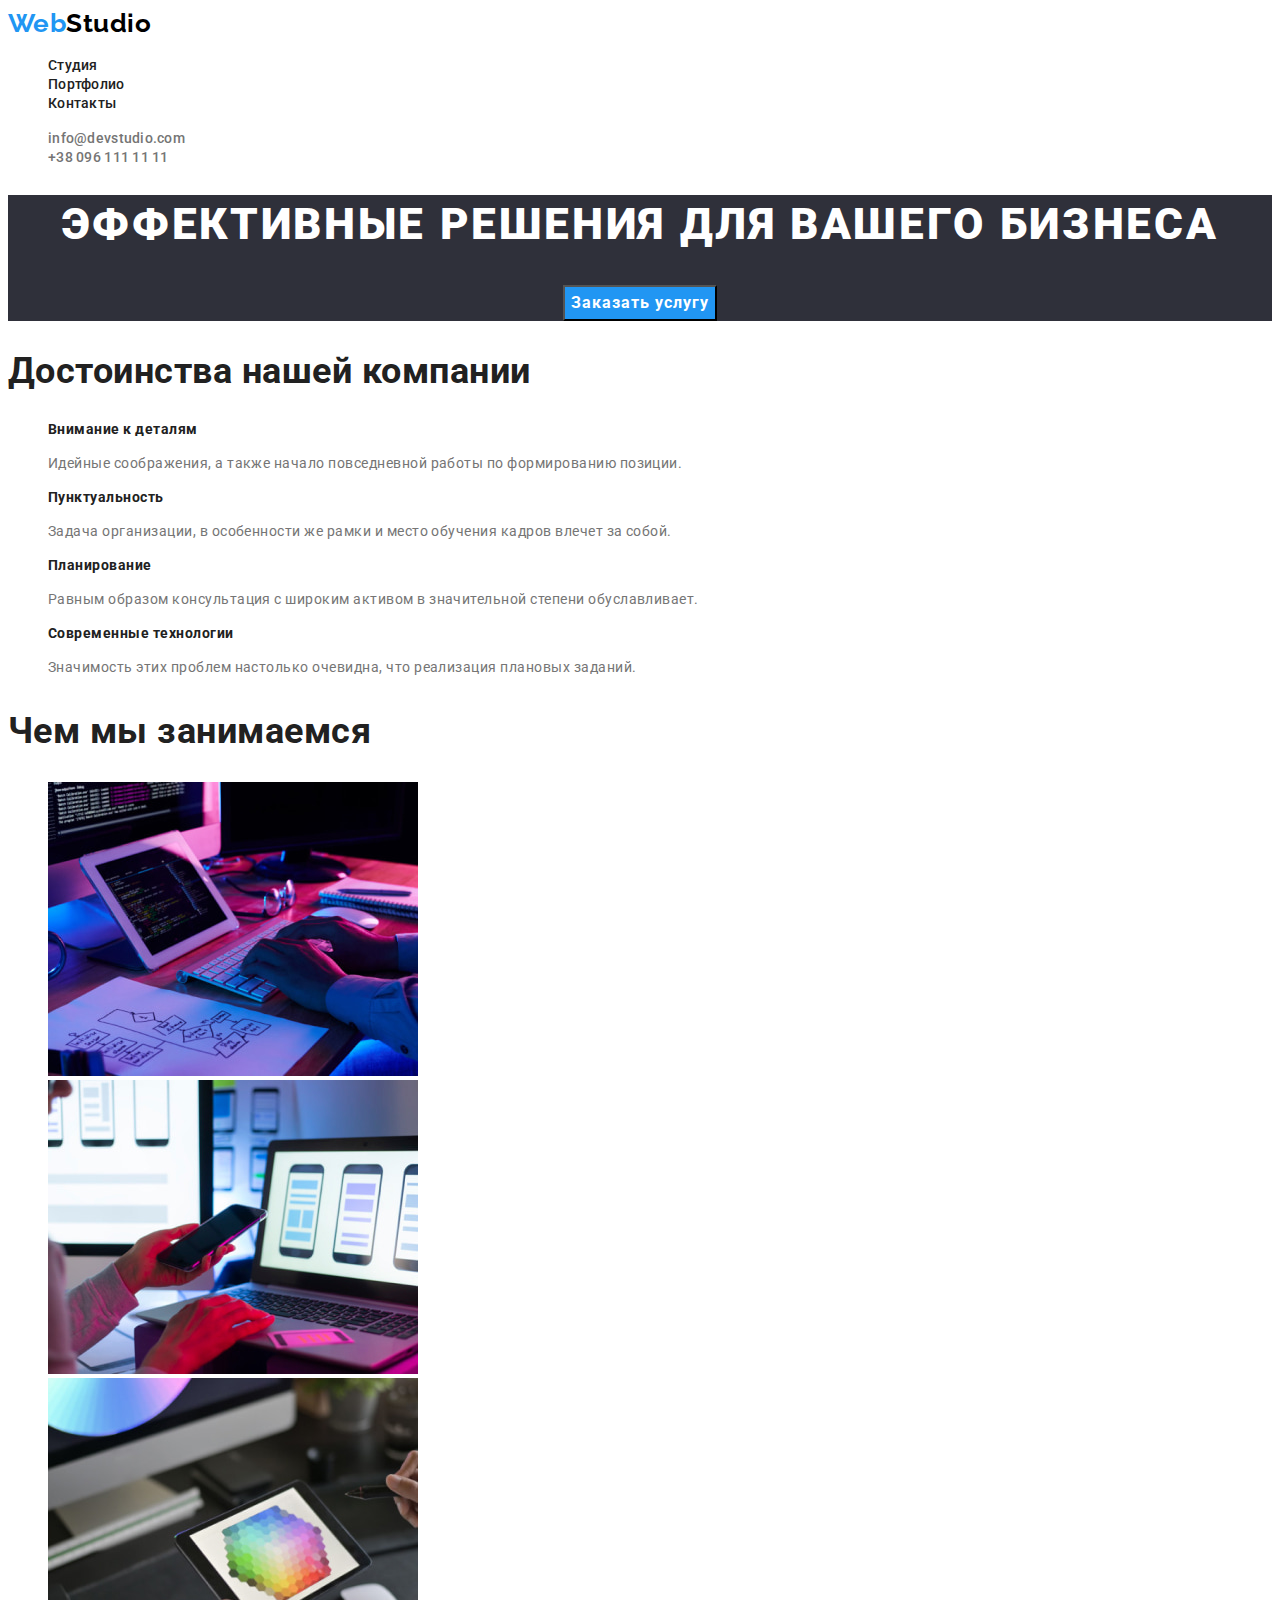
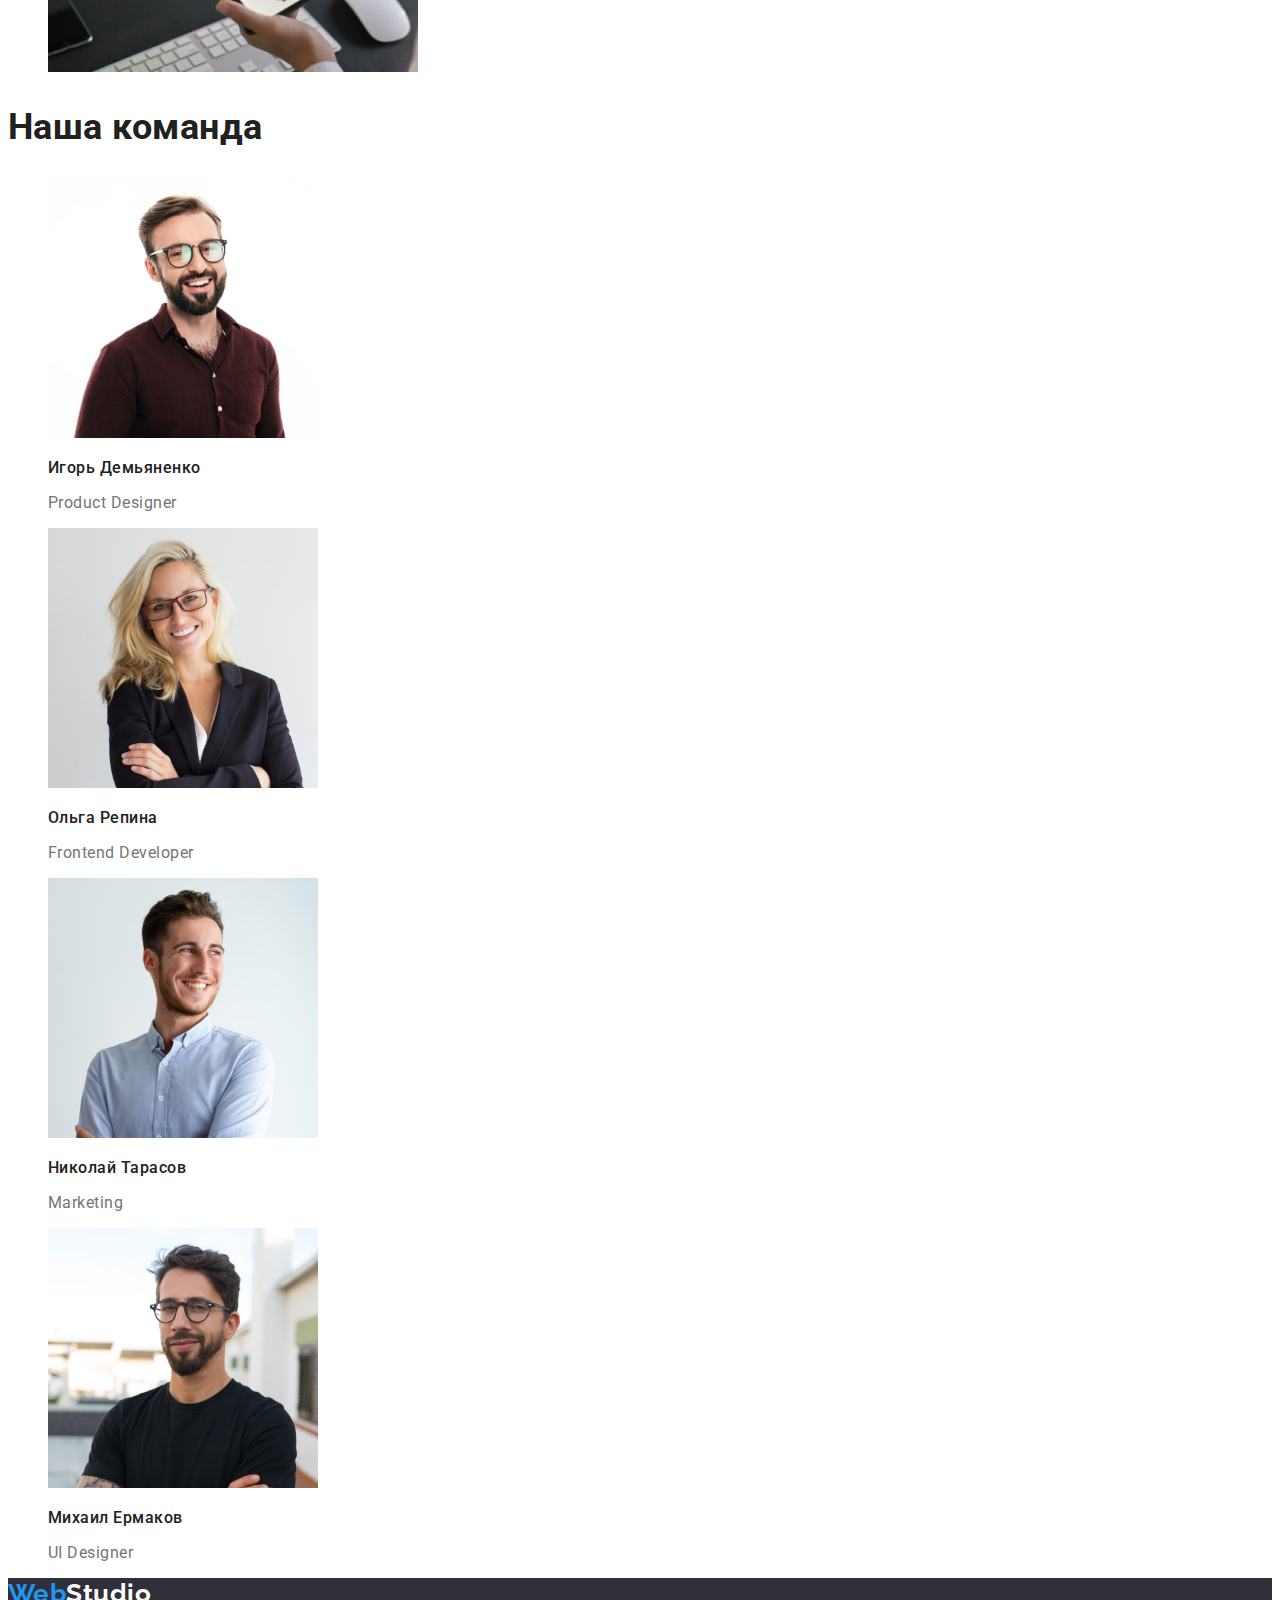
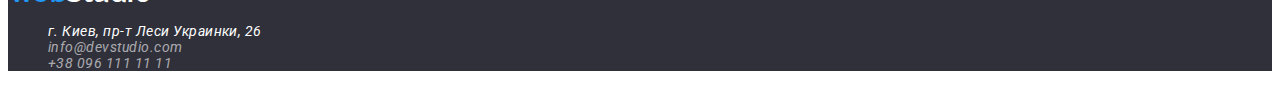
==== commit 14eb1d55: "Update index.html" ====
--- a/index.html
+++ b/index.html
@@ -67,11 +67,15 @@
       <section class="section promo">
         <h2 class="section-title promo-title">Чем мы занимаемся</h2>
         <ul class="promo-list">
-          <li class="promo-list-item"><img src="./images/img-1-moz.jpg" alt="набор кода" width="370" height="294" /></li>
+          <li class="promo-list-item">
+            <img src="./images/img-1-moz.jpg" alt="набор кода" width="370" height="294" />
+          </li>
           <li class="promo-list-item">
             <img src="./images/img-2-moz.jpg" alt="работа над стилями" width="370" height="294" />
-          </li class="promo-list-item">
-          <li class="promo-list-item"><img src="./images/img-3-moz.jpg" alt="подбор цвета" width="370" height="294" /></li>
+          </li>
+          <li class="promo-list-item">
+            <img src="./images/img-3-moz.jpg" alt="подбор цвета" width="370" height="294" />
+          </li>
         </ul>
       </section>
       <!--Команда-->
--- a/css/styles.css
+++ b/css/styles.css
@@ -35,7 +35,6 @@
   background-color: #ffffff;
   color: var(--main-text-color);
   letter-spacing: 0.03em;
-  font-style: normal;
 }
 
 /* header */
@@ -68,6 +67,7 @@
 /* footer */
 
 .footer {
+  /* добавлено для корректного отображения цвета шрифта телефона и мейла в футере */
   background-color: #2f303a;
 }
 .footer-adress {
@@ -113,6 +113,7 @@
   font-weight: 500;
   cursor: pointer;
   font-family: inherit;
+  background-color: var(--bgc-secondary);
 }
 
 .cases h2 {
@@ -128,6 +129,7 @@
 }
 
 .hero {
+  /* добавлено, поскольку белый шрифт заголовка героя */
   background-color: #2f303a;
 }
 
@@ -137,6 +139,8 @@
   line-height: 1.36;
   font-weight: 900;
   letter-spacing: 0.06em;
+  text-align: center;
+  text-transform: uppercase;
 }
 
 .hero-button {
@@ -146,6 +150,11 @@
   background-color: var(--action-color);
   letter-spacing: 0.06em;
   font-family: inherit;
+  font-weight: 700;
+  color: var(--text-white-color);
+  /* ради интереса вровнял кнопку */
+  margin: 0 auto;
+  display: block;
 }
 
 .section-title {
@@ -180,3 +189,16 @@
 .buttons-filter:hover {
   background-color: var(--action-color);
 }
+
+/* !убрать все точки со списков */
+
+.nav,
+.contact,
+.privelege-list,
+.promo-list,
+.team-list,
+.buttons,
+.cases-list,
+.footer-adress-list {
+  list-style: none;
+}
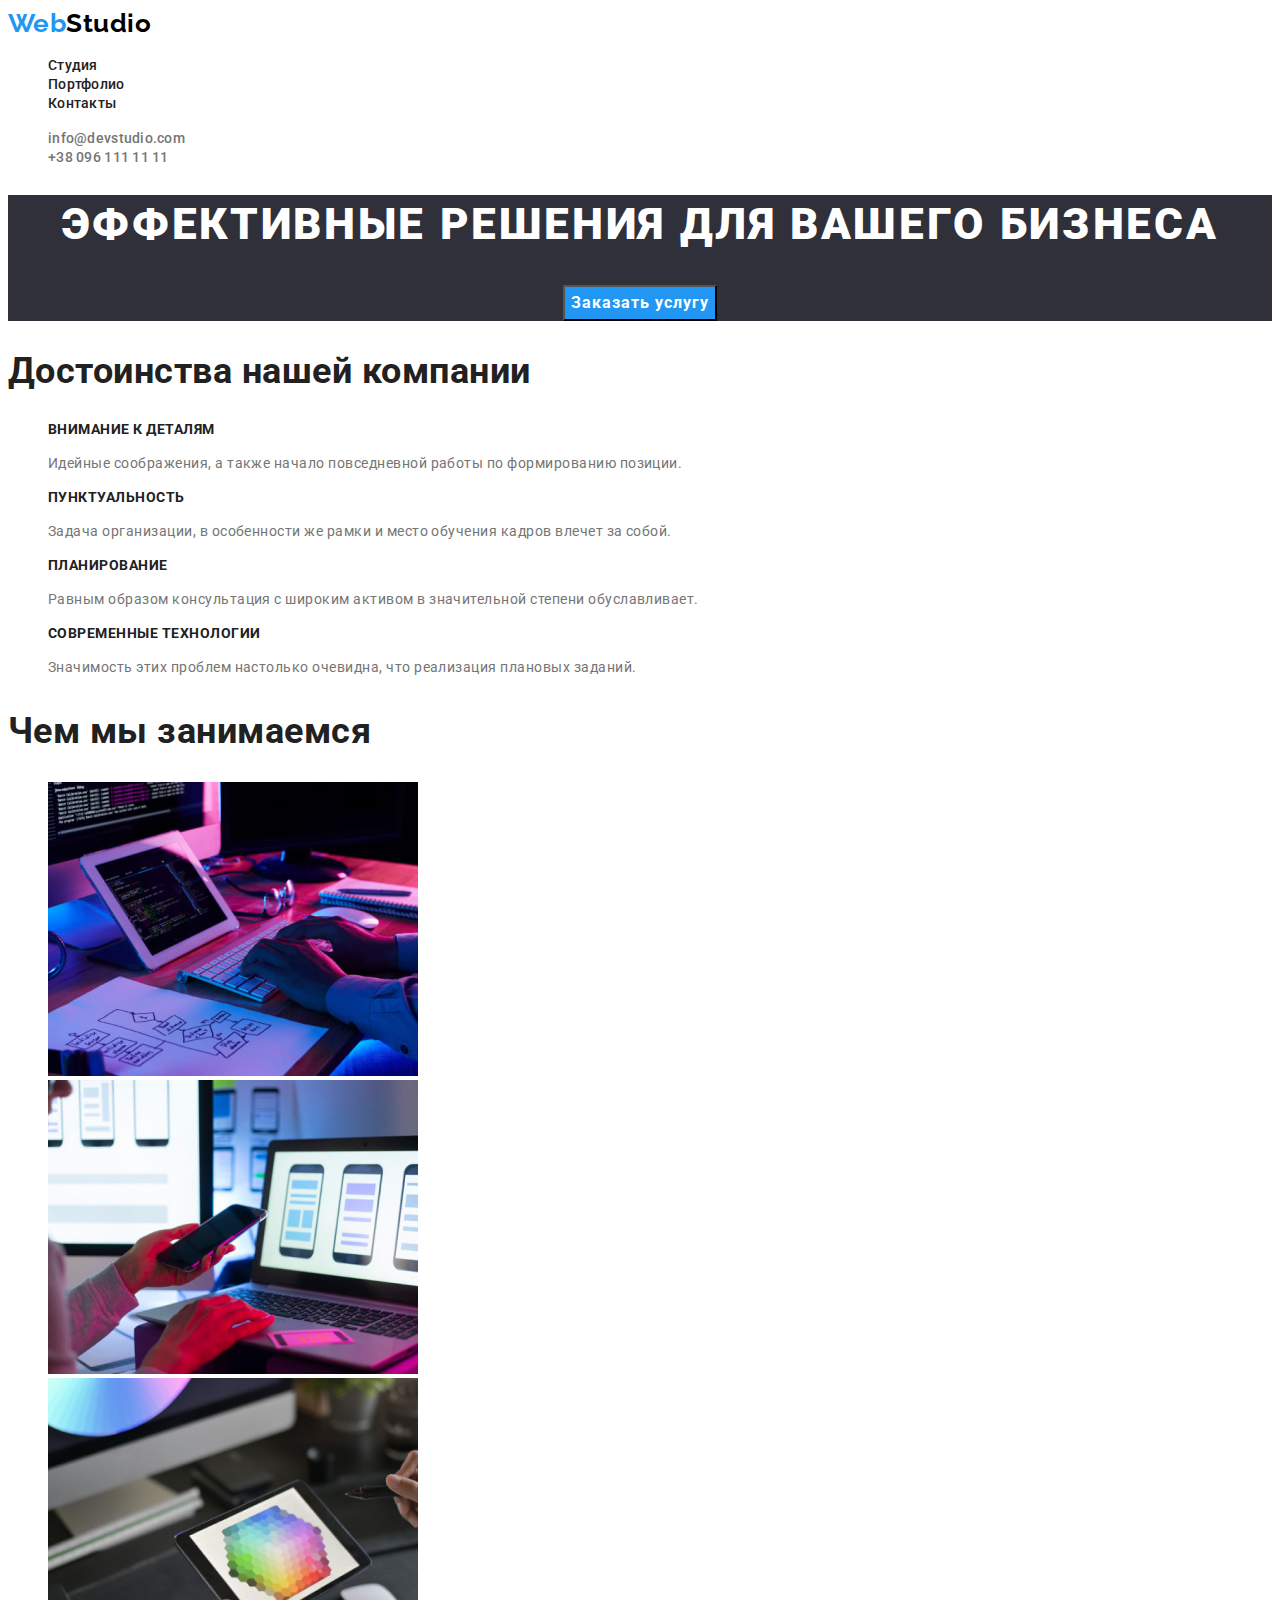
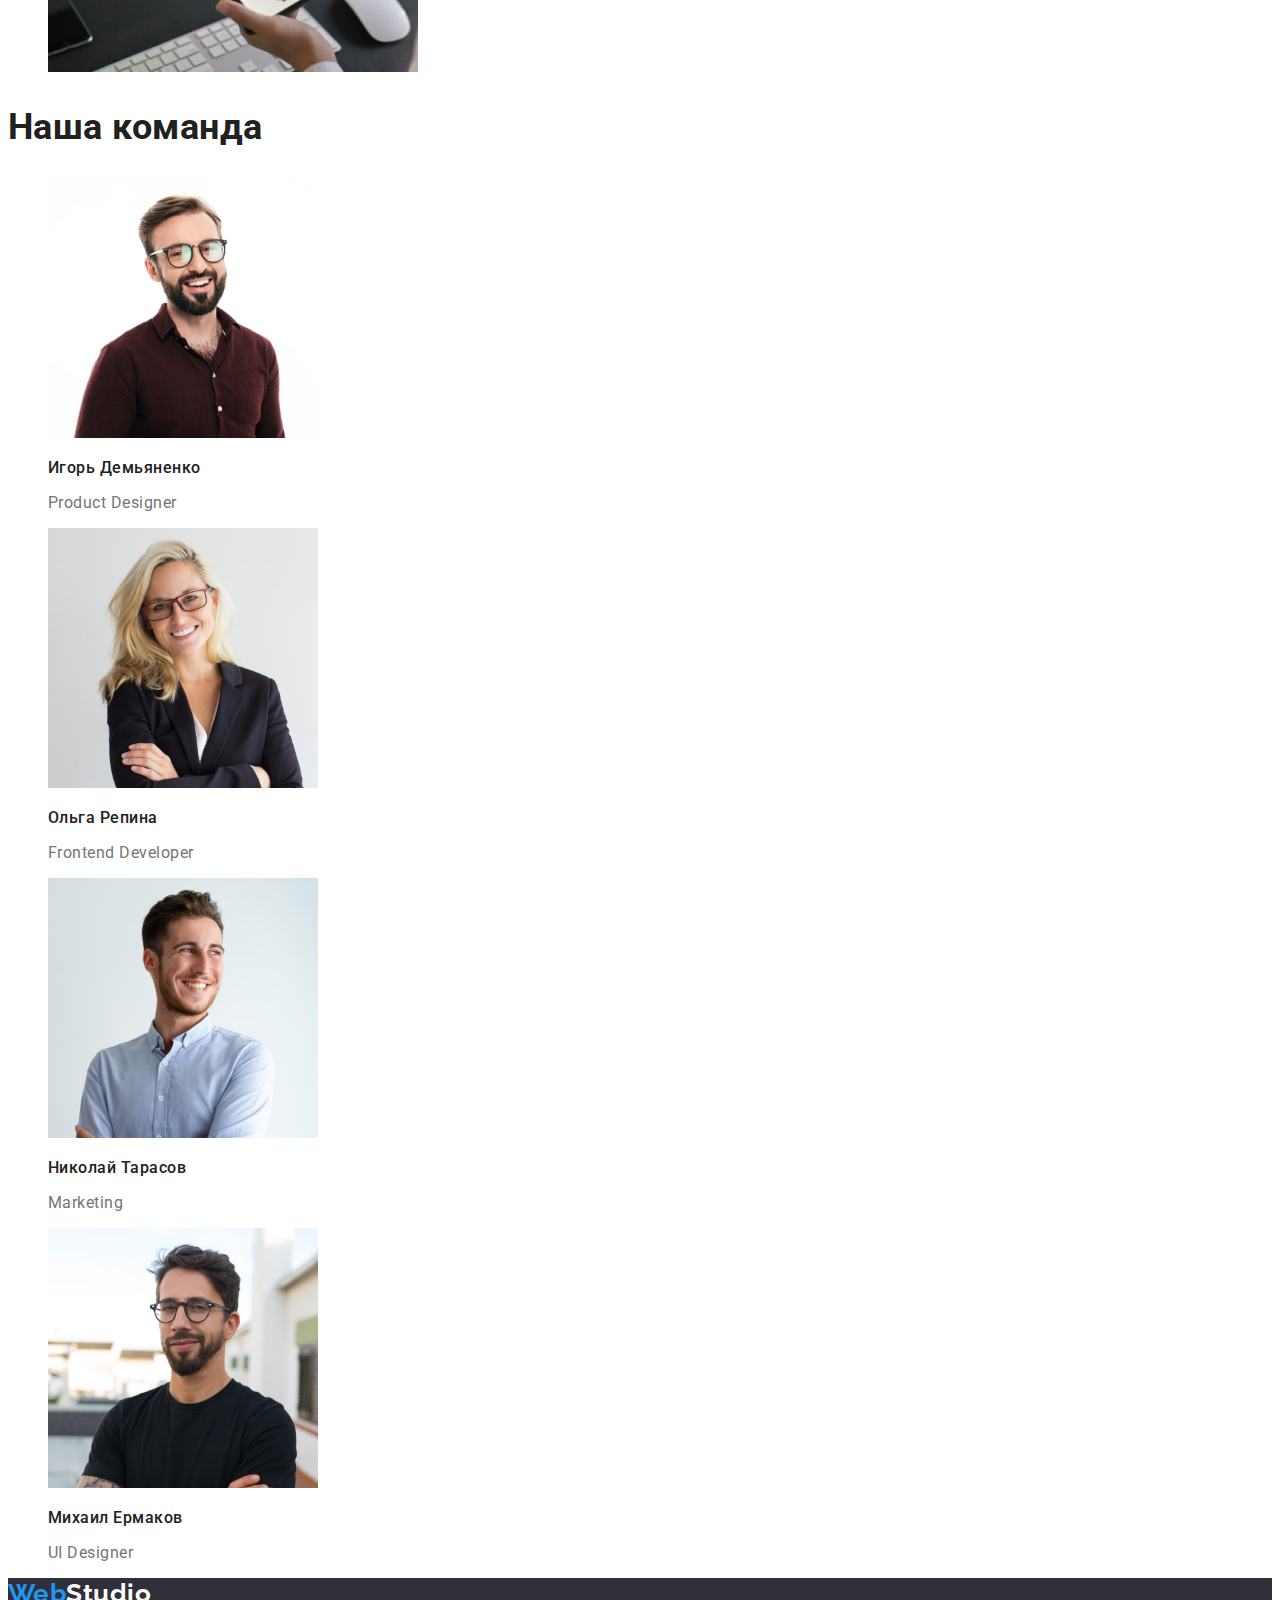
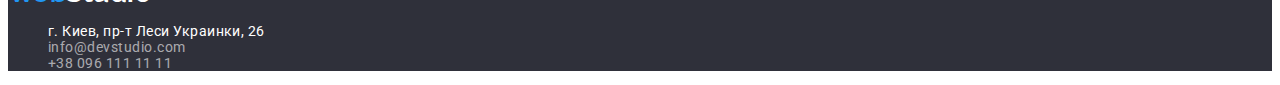
==== commit fbf5b316: "правки от ментора" ====
--- a/index.html
+++ b/index.html
@@ -4,14 +4,14 @@
     <meta charset="UTF-8" />
     <meta http-equiv="X-UA-Compatible" content="IE=edge" />
     <meta name="viewport" content="width=device-width, initial-scale=1.0" />
-    <link rel="stylesheet" href="./css/styles.css" />
     <link rel="preconnect" href="https://fonts.googleapis.com" />
     <link rel="preconnect" href="https://fonts.gstatic.com" crossorigin />
     <link
       href="https://fonts.googleapis.com/css2?family=Raleway:wght@700&family=Roboto:wght@400;500;700;900&display=swap"
       rel="stylesheet"
     />
-    <title>WebStudio</title>
+    <link rel="stylesheet" href="./css/styles.css" />
+    <title lang="en">WebStudio</title>
   </head>
   <body>
     <!--Header-->
--- a/css/styles.css
+++ b/css/styles.css
@@ -31,7 +31,7 @@
 }
 
 body {
-  font-family: roboto, raleway, sans-serif;
+  font-family: roboto, sans-serif;
   background-color: #ffffff;
   color: var(--main-text-color);
   letter-spacing: 0.03em;
@@ -77,11 +77,13 @@
 .footer-adress-list-item-contact {
   color: var(--footer-adress-color);
   text-decoration: none;
+  font-style: normal;
 }
 
 .footer-adress-list-item-adress {
   color: var(--text-white-color);
   text-decoration: none;
+  font-style: normal;
 }
 
 .footer-adress a:focus,
@@ -183,11 +185,13 @@
 .privelege-list-item {
   font-size: 14px;
   line-height: 1.14;
+  text-transform: uppercase;
 }
 
 .buttons-filter:focus,
 .buttons-filter:hover {
   background-color: var(--action-color);
+  color: var(--text-white-color);
 }
 
 /* !убрать все точки со списков */
